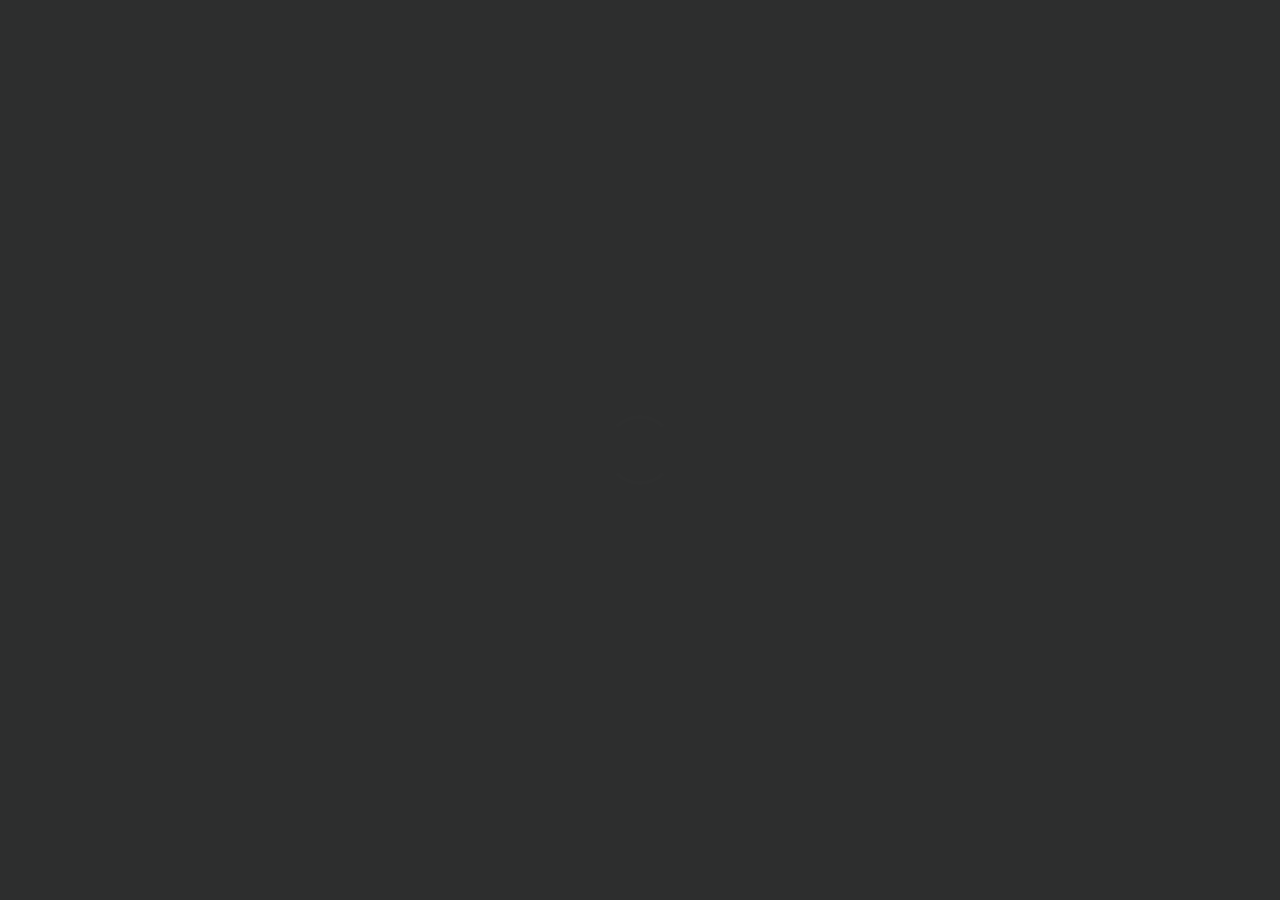
==== index.html @ d52b3b08 "ok" ====
<!doctype html>
<html lang="en">

<head>
    <title>Dirga Brajamusti</title>
    <meta name="description" content="">
    <meta charset="utf-8">
    <meta name="viewport" content="width=device-width, initial-scale=1, shrink-to-fit=no">
    <meta http-equiv="x-ua-compatible" content="ie=edge">
    <!-- Google Font: Exo 2-->
    <link href="https://fonts.googleapis.com/css?family=Exo+2:100,100i,300,300i,400,400i,600,600i,700,700i,900,900i"
        rel=stylesheet>
    <!-- FontAwesome -->
    <link rel="stylesheet" href="assets/plugins/font-awesome/css/font-awesome.min.css">
    <!-- Nivo Lightbox-->
    <link rel="stylesheet" href="assets/plugins/nivo-lightbox/nivo-lightbox.css" />
    <link rel="stylesheet" href="assets/plugins/nivo-lightbox/themes/default/default.css" />
    <!-- Main CSS -->
    <link rel="stylesheet" href="assets/css/main.css">
    <!-- Themes -->
    <!--<link rel="stylesheet" href="assets/css/themes.light.css">-->
    <link rel="stylesheet" href="assets/css/themes.dark.css">
    <!-- Custom CSS -->
    <!--<link rel="stylesheet" href="assets/css/custom.css">-->
    <!-- jQuery -->
    <script src="assets/js/jquery.min.js"></script>
    <!-- dense.js (Retina plugin) -->
    <script src="assets/js/dense.js"></script>
    <!-- Nivo Lightbox -->
    <script src="assets/plugins/nivo-lightbox/nivo-lightbox.min.js"></script>
    <!-- ScrollReveal -->
    <script src="assets/js/scrollreveal.min.js"></script>
    <!-- Main JS -->
    <script src="assets/js/main.js"></script>
</head>

<body>
    <div class="c-preloader  js-preloader">
        <div class="c-preloader__spinner  t-preloader__spinner"></div>
    </div>
    <div class="c-main-container  js-main-container">
        <!-- ################################ -->
        <!-- ############ HEADER ############ -->
        <!-- ################################ -->
        <section class="o-section o-section--header  t-section  t-section--header">
            <div class="c-header">
                <div class="o-section__header-bg  t-section__header"></div>
                <div class="o-section__content-bg  t-section__content"></div>
                <div class="o-container">
                    <div class="o-section__container">
                        <header class="o-section__header  c-header__header  t-section__header">
                            <div class="c-header__inner-header">
                                <div class="c-header__avatar">
                                    <div class="a-header  c-avatar">
                                        <img class="c-avatar__img" src="assets/images/header/avatar.jpg" alt="">
                                    </div><!-- /c-avatar -->
                                </div><!-- /c-header-avatar -->
                            </div><!-- /c-header__inner-header -->
                        </header><!-- /o-section__header -->
                        <div class="o-section__content  c-header__content  t-section__content">
                            <div class="c-header__inner-content">
                                <div class="c-header__top">
                                    <div class="c-header__brand">
                                        <div class="c-brand">
                                            <h1 class="c-brand__title  t-title">
                                                <span class="c-brand__sizer">
                                                    <span class="a-header  c-brand__first-word  t-title__first-word">
                                                        Dirga Brajamusti
                                                    </span>
                                                    <!-- <span class="a-header  c-brand__second-word  t-title__second-word">
                                                            Rambowski
                                                        </span>
                                                        -->
                                                </span>
                                            </h1>
                                            <h2 class="a-header  c-brand__sub-title  t-sub-title">
                                                <span class="c-brand__sizer">
                                                    Sofware Developer
                                                </span>
                                            </h2>
                                        </div><!-- /c-brand -->
                                    </div><!-- /c-header__brand -->
                                    <ul class="c-header__social-buttons  c-social-buttons">
                                        <li class="a-header">
                                            <a href=https://instagram.com/dirga_brajamusti
                                                class="c-social-button t-social-button">
                                                <i class="fa fa-lg fa-instagram"></i>
                                            </a>
                                        </li>
                                        <li class="a-header">
                                            <a href=https://www.youtube.com/c/DirgaBrajamusti
                                                class="c-social-button t-social-button">
                                                <i class="fa fa-lg fa-youtube"></i>
                                            </a>
                                        </li>
                                        <li class="a-header">
                                            <a href=https://www.twitch.tv/frostedsakura
                                                class="c-social-button t-social-button">
                                                <i class="fa fa-lg fa-twitch"></i>
                                            </a>
                                        </li>
                                        <li class="a-header">
                                            <a href=https://github.com/DirgaBrajamusti
                                                class="c-social-button t-social-button">
                                                <i class="fa fa-lg fa-github"></i>
                                            </a>
                                        </li>
                                        <li class=a-header>
                                            <a href=https://gitlab.com/DirgaBrajamusti
                                                class="c-social-button t-social-button">
                                                <i class="fa fa-lg fa-gitlab"></i>
                                            </a>
                                        </li>
                                        <li class=a-header>
                                            <a href=https://www.linkedin.com/in/dirga-brajamusti
                                                class="c-social-button t-social-button">
                                                <i class="fa fa-lg fa-linkedin"></i>
                                            </a>
                                        </li>
                                        <li class=a-header>
                                            <a href=http://steamcommunity.com/id/FrostedSakura/
                                                class="c-social-button t-social-button">
                                                <i class="fa fa-lg fa-steam"></i>
                                            </a>
                                        </li>
                                    </ul><!-- /c-header__social-buttons -->
                                </div><!-- /c-header__top -->
                                <div class="c-header__contact">
                                    <hr class="a-header  c-header__contact-divider" />
                                    <div class="o-grid">
                                        <div class="o-grid__col-md-3  o-grid__col-sm-6">
                                            <div class="a-header  o-content">
                                                <div class="o-content__body">
                                                    <h4>Location</h4>
                                                    <address>
                                                        Bandung, Indonesia
                                                    </address>
                                                </div>
                                            </div><!-- /o-content -->
                                        </div><!-- /o-grid__col -->
                                        <div class="o-grid__col-md-3  o-grid__col-sm-6">
                                            <div class="a-header  o-content">
                                                <div class="o-content__body">
                                                    <a href="mailto:dirga@dirgabrajamusti.my.id" class=t-link-container>
                                                        <h4>Email</h4>
                                                        <p>
                                                            <span class=t-link-container__item--blended>
                                                                dirga@dirgabrajamusti.my.id
                                                            </span>
                                                        </p>
                                                    </a>
                                                </div>
                                            </div><!-- /o-content -->
                                        </div><!-- /o-grid__col -->
                                        <div class="o-grid__col-md-3  o-grid__col-sm-6">
                                            <div class="a-header  o-content">
                                                <div class="o-content__body">
                                                    <a href="https://blog.dirgabrajamusti.my.id" class="t-link-container">
                                                        <h4>Blog</h4>
                                                        <p>
                                                            <span class="t-link-container__item--blended">
                                                                blog.dirgabrajamusti.my.id
                                                            </span>
                                                        </p>
                                                    </a><!-- /o-link-container -->
                                                </div>
                                            </div><!-- /o-content -->
                                        </div><!-- /o-grid__col -->
                                        <div class="o-grid__col-md-3  o-grid__col-sm-6">
                                            <div class="a-header  o-content">
                                                <div class="o-content__body">
                                                    <a href="https://api.whatsapp.com/send?phone=6281241668963"
                                                        target="_blank" class="t-link-container">
                                                        <h4>Phone</h4>
                                                        <p>
                                                            <span class="t-link-container__item--blended">
                                                                +62 812-4166-8963
                                                            </span>
                                                        </p>
                                                    </a><!-- /o-link-container -->
                                                </div>
                                            </div><!-- /o-content -->
                                        </div><!-- /o-grid__col -->
                                    </div><!-- /o-grid -->
                                </div><!-- /c-header__contact -->
                            </div><!-- /c-header__inner-content -->
                        </div><!-- /o-section__content -->
                    </div><!-- /o-section__container -->
                </div><!-- /o-container -->
            </div><!-- /c-header -->
        </section><!-- /o-section -->

        <!-- ################################ -->
        <!-- ########## EXPERIENCE ########## -->
        <!-- ################################ -->

        <section class="o-section  t-section  ">

            <div class="o-section__header-bg  t-section__header"></div>
            <div class="o-section__content-bg  t-section__content"></div>

            <div class="o-container">
                <div class="o-section__container">

                    <header class="o-section__header  t-section__header">
                        <div class="o-content">
                            <h2 class="o-section__heading">
                                Experience
                            </h2>
                            <div class="o-content__body  o-section__description">
                                Yes. I&#39;ve been around.
                            </div>
                        </div>
                    </header><!-- /o-section__header -->

                    <div class="o-section__content  t-section__content  u-pb-0">

                        <div class="a-experience-timeline  c-timeline  t-border-color">

                            <div class="c-timeline__item">
                                <div class="c-timeline__point  t-timeline__point  t-primary-bg"></div>
                                <div class="o-content">
                                    <div class="o-grid">
                                        <div class="o-grid__col-md-5">
                                            <div class="c-work__timeframe">
                                                Februari 2021 &ndash; Agustus 2021
                                            </div>
                                            <h3 class="c-work__heading">
                                                DDB Telkom
                                            </h3>
                                            <h4 class="c-work__title">
                                                Backend Developer (FHCI Internship)
                                            </h4>
                                            <div class="c-work__location">
                                                Jakarta, Indonesia
                                            </div>
                                        </div>
                                        <div class="o-grid__col-md-7">
                                            <p>

                                            </p>
                                        </div>
                                    </div><!-- /o-grid -->
                                </div><!-- /o-content -->
                            </div><!-- /c-timeline__item -->

                            <div class="c-timeline__item">
                                <div class="c-timeline__point  t-timeline__point  t-primary-bg"></div>
                                <div class="o-content">
                                    <div class="o-grid">
                                        <div class="o-grid__col-md-5">
                                            <div class="c-work__timeframe">
                                                August 2020 &ndash; January 2021
                                            </div>
                                            <h3 class="c-work__heading">
                                                Badan Perencanaan Pembangunan Daerah Provinsi Jawa Barat
                                            </h3>
                                            <h4 class="c-work__title">
                                                Intern
                                            </h4>
                                            <div class="c-work__location">
                                                Dago, Bandung, Jawa Barat
                                            </div>
                                        </div>
                                        <div class="o-grid__col-md-7">
                                            <p>

                                            </p>
                                        </div>
                                    </div><!-- /o-grid -->
                                </div><!-- /o-content -->
                            </div><!-- /c-timeline__item -->

                        </div><!-- /c-timeline -->

                    </div><!-- /o-section__content -->

                </div><!-- /o-section__container -->
            </div><!-- /o-container -->

        </section><!-- /o-section -->


        <!-- ################################ -->
        <!-- ########### EDUCATION ########## -->
        <!-- ################################ -->

        <section class="o-section  t-section  ">

            <div class="o-section__header-bg  t-section__header"></div>
            <div class="o-section__content-bg  t-section__content"></div>

            <div class="o-container">
                <div class="o-section__container">

                    <header class="o-section__header  t-section__header">
                        <div class="o-content">
                            <h2 class="o-section__heading">
                                Education
                            </h2>
                            <div class="o-content__body  o-section__description">
                                Lazy isn&#39;t in my vocabulary.
                            </div>
                        </div>
                    </header><!-- /o-section__header -->

                    <div class="o-section__content  t-section__content  u-pt-0">

                        <div class="o-content">
                            <div class="a-education-timeline  c-timeline  t-border-color  o-section__full-top-space">
                                <div class="c-timeline__end  t-border-color"></div>

                                <div class="c-timeline__item">
                                    <div class="c-timeline__point  t-timeline__point  t-primary-bg"></div>
                                    <div class="o-content">
                                        <div class="o-grid">
                                            <div class="o-grid__col-md-5">
                                                <div class="c-work__timeframe">
                                                    2017 &ndash; 2021
                                                </div>
                                                <h3 class="c-work__heading">
                                                    Politeknik Pos Indonesia
                                                </h3>
                                                <h4 class="c-work__title">
                                                    D4 Teknik Informatika
                                                </h4>
                                                <div class="c-work__location">
                                                    Bandung, Jawa Barat
                                                </div>
                                            </div>
                                            <div class="o-grid__col-md-7">
                                                <p>

                                                </p>
                                            </div>
                                        </div><!-- /o-grid -->
                                    </div><!-- /o-content -->
                                </div><!-- /c-timeline__item -->

                                <div class="c-timeline__item">
                                    <div class="c-timeline__point  t-timeline__point  t-primary-bg"></div>
                                    <div class="o-content">
                                        <div class="o-grid">
                                            <div class="o-grid__col-md-5">
                                                <div class="c-work__timeframe">
                                                    2014 &ndash; 2017
                                                </div>
                                                <h3 class="c-work__heading">
                                                    SMAN 3 Cimahi
                                                </h3>
                                                <h4 class="c-work__title">
                                                    Mathematics and Science
                                                </h4>
                                                <div class="c-work__location">
                                                    Cimahi, Jawa Barat
                                                </div>
                                            </div>
                                            <div class="o-grid__col-md-7">
                                                <p>

                                                </p>
                                            </div>
                                        </div><!-- /o-grid -->
                                    </div><!-- /o-content -->
                                </div><!-- /c-timeline__item -->

                            </div><!-- /c-timeline -->
                        </div><!-- /o-content -->

                    </div><!-- /o-section__content -->

                </div><!-- /o-section__container -->
            </div><!-- /o-container -->

        </section><!-- /o-section -->

    </div><!-- /c-main-container -->
</body>

</html>
---- assets/plugins/nivo-lightbox/themes/default/default.css ----
/*
 * Nivo Lightbox Default Theme v1.0
 * http://dev7studios.com/nivo-lightbox
 *
 * Copyright 2013, Dev7studios
 * Free to use and abuse under the MIT license.
 * http://www.opensource.org/licenses/mit-license.php
 */
 
.nivo-lightbox-theme-default.nivo-lightbox-overlay { 
	background: #666;
	background: rgba(0,0,0,0.6); 
}
.nivo-lightbox-theme-default .nivo-lightbox-content.nivo-lightbox-loading { background: url(img/loading.gif) no-repeat 50% 50%; }

.nivo-lightbox-theme-default .nivo-lightbox-nav {
	top: 10%;
	width: 8%;
	height: 80%;
	text-indent: -9999px;
	background-repeat: no-repeat;
	background-position: 50% 50%;
	opacity: 0.5;
}
.nivo-lightbox-theme-default .nivo-lightbox-nav:hover { 
	opacity: 1; 
	background-color: rgba(0,0,0,0.5);
}
.nivo-lightbox-theme-default .nivo-lightbox-prev { 
	background-image: url(img/prev.png); 
	border-radius: 0 3px 3px 0;
}
.nivo-lightbox-theme-default .nivo-lightbox-next { 
	background-image: url(img/next.png); 
	border-radius: 3px 0 0 3px;
}

.nivo-lightbox-theme-default .nivo-lightbox-close {
	display: block;
	background: url(img/close.png) no-repeat 5px 5px;
	width: 16px;
	height: 16px;
	text-indent: -9999px;
	padding: 5px;
	opacity: 0.5;
}
.nivo-lightbox-theme-default .nivo-lightbox-close:hover { opacity: 1; }

.nivo-lightbox-theme-default .nivo-lightbox-title-wrap { bottom: -7%; }
.nivo-lightbox-theme-default .nivo-lightbox-title {
	font: 14px/20px 'Helvetica Neue', Helvetica, Arial, sans-serif;
	font-style: normal;
	font-weight: normal;
	background: #000;
	color: #fff;
	padding: 7px 15px;
	border-radius: 30px;
}

.nivo-lightbox-theme-default .nivo-lightbox-image img {
	background: #fff;
	-webkit-box-shadow: 0px 1px 1px rgba(0,0,0,0.4);
	   -moz-box-shadow: 0px 1px 1px rgba(0,0,0,0.4);
	        box-shadow: 0px 1px 1px rgba(0,0,0,0.4);
}
.nivo-lightbox-theme-default .nivo-lightbox-ajax,
.nivo-lightbox-theme-default .nivo-lightbox-inline {
	background: #fff;
	padding: 40px;
	-webkit-box-shadow: 0px 1px 1px rgba(0,0,0,0.4);
	   -moz-box-shadow: 0px 1px 1px rgba(0,0,0,0.4);
	        box-shadow: 0px 1px 1px rgba(0,0,0,0.4);
}

@media (-webkit-min-device-pixel-ratio: 1.3),
       (-o-min-device-pixel-ratio: 2.6/2),
       (min--moz-device-pixel-ratio: 1.3),
       (min-device-pixel-ratio: 1.3),
       (min-resolution: 1.3dppx) {

	.nivo-lightbox-theme-default .nivo-lightbox-content.nivo-lightbox-loading { 
		background-image: url(img/loading_2x.gif); 
		background-size: 32px 32px;
	}
	.nivo-lightbox-theme-default .nivo-lightbox-prev { 
		background-image: url(img/prev_2x.png); 
		background-size: 48px 48px;
	}
	.nivo-lightbox-theme-default .nivo-lightbox-next { 
		background-image: url(img/next_2x.png); 
		background-size: 48px 48px;
	}
	.nivo-lightbox-theme-default .nivo-lightbox-close { 
		background-image: url(img/close_2x.png); 
		background-size: 16px 16px;
	}
	
}
---- assets/css/main.css ----
@charset "UTF-8";
/*! normalize.css v3.0.3 | MIT License | github.com/necolas/normalize.css */
/**
 * 1. Set default font family to sans-serif.
 * 2. Prevent iOS and IE text size adjust after device orientation change,
 *    without disabling user zoom.
 */
html {
  font-family: sans-serif;
  /* 1 */
  -ms-text-size-adjust: 100%;
  /* 2 */
  -webkit-text-size-adjust: 100%;
  /* 2 */
}

/**
 * Remove default margin.
 */
body {
  margin: 0;
}

/* HTML5 display definitions
   ========================================================================== */
/**
 * Correct `block` display not defined for any HTML5 element in IE 8/9.
 * Correct `block` display not defined for `details` or `summary` in IE 10/11
 * and Firefox.
 * Correct `block` display not defined for `main` in IE 11.
 */
article,
aside,
details,
figcaption,
figure,
footer,
header,
main,
menu,
nav,
section,
summary {
  display: block;
}

/**
 * 1. Correct `inline-block` display not defined in IE 8/9.
 * 2. Normalize vertical alignment of `progress` in Chrome, Firefox, and Opera.
 */
audio,
canvas,
progress,
video {
  display: inline-block;
  /* 1 */
  vertical-align: baseline;
  /* 2 */
}

/**
 * Prevent modern browsers from displaying `audio` without controls.
 * Remove excess height in iOS 5 devices.
 */
audio:not([controls]) {
  display: none;
  height: 0;
}

/**
 * Address `[hidden]` styling not present in IE 8/9/10.
 * Hide the `template` element in IE 8/9/10/11, Safari, and Firefox < 22.
 */
[hidden],
template {
  display: none;
}

/* Links
   ========================================================================== */
/**
 * Remove the gray background color from active links in IE 10.
 */
a {
  background-color: transparent;
}

/**
 * Improve readability of focused elements when they are also in an
 * active/hover state.
 */
a:active,
a:hover {
  outline: 0;
}

/* Text-level semantics
   ========================================================================== */
/**
 * Address styling not present in IE 8/9/10/11, Safari, and Chrome.
 */
abbr[title] {
  border-bottom: 1px dotted;
}

/**
 * Address style set to `bolder` in Firefox 4+, Safari, and Chrome.
 */
b,
strong {
  font-weight: bold;
}

/**
 * Address styling not present in Safari and Chrome.
 */
dfn {
  font-style: italic;
}

/**
 * Address variable `h1` font-size and margin within `section` and `article`
 * contexts in Firefox 4+, Safari, and Chrome.
 */
h1 {
  font-size: 2em;
  margin: 0.67em 0;
}

/**
 * Address styling not present in IE 8/9.
 */
mark {
  background: #ff0;
  color: #000;
}

/**
 * Address inconsistent and variable font size in all browsers.
 */
small {
  font-size: 80%;
}

/**
 * Prevent `sub` and `sup` affecting `line-height` in all browsers.
 */
sub,
sup {
  font-size: 75%;
  line-height: 0;
  position: relative;
  vertical-align: baseline;
}

sup {
  top: -0.5em;
}

sub {
  bottom: -0.25em;
}

/* Embedded content
   ========================================================================== */
/**
 * Remove border when inside `a` element in IE 8/9/10.
 */
img {
  border: 0;
}

/**
 * Correct overflow not hidden in IE 9/10/11.
 */
svg:not(:root) {
  overflow: hidden;
}

/* Grouping content
   ========================================================================== */
/**
 * Address margin not present in IE 8/9 and Safari.
 */
figure {
  margin: 1em 40px;
}

/**
 * Address differences between Firefox and other browsers.
 */
hr {
  box-sizing: content-box;
  height: 0;
}

/**
 * Contain overflow in all browsers.
 */
pre {
  overflow: auto;
}

/**
 * Address odd `em`-unit font size rendering in all browsers.
 */
code,
kbd,
pre,
samp {
  font-family: monospace, monospace;
  font-size: 1em;
}

/* Forms
   ========================================================================== */
/**
 * Known limitation: by default, Chrome and Safari on OS X allow very limited
 * styling of `select`, unless a `border` property is set.
 */
/**
 * 1. Correct color not being inherited.
 *    Known issue: affects color of disabled elements.
 * 2. Correct font properties not being inherited.
 * 3. Address margins set differently in Firefox 4+, Safari, and Chrome.
 */
button,
input,
optgroup,
select,
textarea {
  color: inherit;
  /* 1 */
  font: inherit;
  /* 2 */
  margin: 0;
  /* 3 */
}

/**
 * Address `overflow` set to `hidden` in IE 8/9/10/11.
 */
button {
  overflow: visible;
}

/**
 * Address inconsistent `text-transform` inheritance for `button` and `select`.
 * All other form control elements do not inherit `text-transform` values.
 * Correct `button` style inheritance in Firefox, IE 8/9/10/11, and Opera.
 * Correct `select` style inheritance in Firefox.
 */
button,
select {
  text-transform: none;
}

/**
 * 1. Avoid the WebKit bug in Android 4.0.* where (2) destroys native `audio`
 *    and `video` controls.
 * 2. Correct inability to style clickable `input` types in iOS.
 * 3. Improve usability and consistency of cursor style between image-type
 *    `input` and others.
 */
button,
html input[type="button"],
input[type="reset"],
input[type="submit"] {
  -webkit-appearance: button;
  /* 2 */
  cursor: pointer;
  /* 3 */
}

/**
 * Re-set default cursor for disabled elements.
 */
button[disabled],
html input[disabled] {
  cursor: default;
}

/**
 * Remove inner padding and border in Firefox 4+.
 */
button::-moz-focus-inner,
input::-moz-focus-inner {
  border: 0;
  padding: 0;
}

/**
 * Address Firefox 4+ setting `line-height` on `input` using `!important` in
 * the UA stylesheet.
 */
input {
  line-height: normal;
}

/**
 * It's recommended that you don't attempt to style these elements.
 * Firefox's implementation doesn't respect box-sizing, padding, or width.
 *
 * 1. Address box sizing set to `content-box` in IE 8/9/10.
 * 2. Remove excess padding in IE 8/9/10.
 */
input[type="checkbox"],
input[type="radio"] {
  box-sizing: border-box;
  /* 1 */
  padding: 0;
  /* 2 */
}

/**
 * Fix the cursor style for Chrome's increment/decrement buttons. For certain
 * `font-size` values of the `input`, it causes the cursor style of the
 * decrement button to change from `default` to `text`.
 */
input[type="number"]::-webkit-inner-spin-button,
input[type="number"]::-webkit-outer-spin-button {
  height: auto;
}

/**
 * 1. Address `appearance` set to `searchfield` in Safari and Chrome.
 * 2. Address `box-sizing` set to `border-box` in Safari and Chrome.
 */
input[type="search"] {
  -webkit-appearance: textfield;
  /* 1 */
  box-sizing: content-box;
  /* 2 */
}

/**
 * Remove inner padding and search cancel button in Safari and Chrome on OS X.
 * Safari (but not Chrome) clips the cancel button when the search input has
 * padding (and `textfield` appearance).
 */
input[type="search"]::-webkit-search-cancel-button,
input[type="search"]::-webkit-search-decoration {
  -webkit-appearance: none;
}

/**
 * Define consistent border, margin, and padding.
 */
fieldset {
  border: 1px solid #c0c0c0;
  margin: 0 2px;
  padding: 0.35em 0.625em 0.75em;
}

/**
 * 1. Correct `color` not being inherited in IE 8/9/10/11.
 * 2. Remove padding so people aren't caught out if they zero out fieldsets.
 */
legend {
  border: 0;
  /* 1 */
  padding: 0;
  /* 2 */
}

/**
 * Remove default vertical scrollbar in IE 8/9/10/11.
 */
textarea {
  overflow: auto;
}

/**
 * Don't inherit the `font-weight` (applied by a rule above).
 * NOTE: the default cannot safely be changed in Chrome and Safari on OS X.
 */
optgroup {
  font-weight: bold;
}

/* Tables
   ========================================================================== */
/**
 * Remove most spacing between table cells.
 */
table {
  border-collapse: collapse;
  border-spacing: 0;
}

td,
th {
  padding: 0;
}

body,
h1, h2, h3, h4, h5, h6,
p,
blockquote,
pre,
dl, dd,
ol, ul,
form, fieldset, legend,
figure,
table, th, td, caption,
hr {
  margin: 0;
  padding: 0;
}

abbr[title],
dfn[title] {
  cursor: help;
}

address {
  font-style: italic;
}

ol ol,
ul ul,
ol ul,
ul ol {
  margin-bottom: 0;
}

img {
  font-style: italic;
  vertical-align: middle;
}

label {
  display: inline-block;
}

input,
button,
select,
textarea {
  line-height: inherit;
  border-radius: 0;
}

textarea {
  resize: vertical;
}

fieldset {
  min-width: 0;
  border: 0;
}

legend {
  display: block;
  width: 100%;
  line-height: inherit;
}

input[type="search"] {
  box-sizing: inherit;
  -webkit-appearance: none;
}

html {
  box-sizing: border-box;
}

*,
*::before,
*::after {
  box-sizing: inherit;
}

h1, h2, h3, h4, h5, h6,
p,
ul, ol,
dl,
blockquote,
address,
hr,
table,
fieldset,
figure,
pre,
.c-progress-bar {
  margin-bottom: 0.55rem;
}

html {
  font-size: 14px;
  min-height: 100%;
  -webkit-text-size-adjust: 100%;
  -ms-text-size-adjust: 100%;
  -moz-osx-font-smoothing: grayscale;
  -webkit-font-smoothing: antialiased;
}

body {
  font-size: 1rem;
  font-family: 'Exo 2', sans-serif;
  font-style:italic;
  line-height: 1.75;
  color: #333;
  background: #fff;
}

html,
body {
  height: 100%;
}

body {
  font-weight: 400;
  -webkit-font-smoothing: subpixel-antialiased;
}

h1,
h2,
h3, .c-number,
h4,
h5,
h6 {
  font-family: 'Exo 2', sans-serif;
  font-style:italic;
  font-weight: 600;
}

h1 small,
h2 small,
h3 small, .c-number small,
h4 small,
h5 small,
h6 small {
  font-weight: 400;
  font-size: .7em;
}

h2,
h3, .c-number {
  font-size: 1.2rem;
  line-height: 1.45;
  text-transform: uppercase;
}

a {
  text-decoration: none;
}

hr {
  height: 2px;
  color: #ccc;
  background: #ccc;
  font-size: 0;
  border: 0;
}

ul,
ol,
dd {
  margin-left: 3.5rem;
  padding: 0;
}

[dir=rtl] ul, [dir=rtl]
ol, [dir=rtl]
dd {
  margin-right: 3.5rem;
}

img {
  max-width: 100%;
}

img[width],
img[height] {
  max-width: none;
}

.o-list-bare,
.c-social-buttons,
.c-clients {
  margin-left: 0;
  padding: 0;
  list-style: none;
}

[dir=rtl] .o-list-bare,
[dir=rtl] .c-social-buttons,
[dir=rtl] .c-clients {
  margin-right: 0;
}

.o-list-inline {
  margin-left: 0;
  padding: 0;
  list-style: none;
}

.o-list-inline > li {
  display: inline-block;
}

[dir=rtl] .o-list-inline {
  margin-right: 0;
}

.o-media {
  display: -webkit-flex;
  display: -ms-flexbox;
  display: flex;
  -webkit-align-items: flex-start;
      -ms-flex-align: start;
          align-items: flex-start;
}

.o-media__figure {
  margin-right: 1rem;
}

.o-media__body {
  -webkit-flex: 1;
      -ms-flex: 1;
          flex: 1;
}

.o-media__body,
.o-media__body :last-child {
  margin-bottom: 0;
}

.o-media--reverse > .o-media__figure {
  -webkit-order: 1;
      -ms-flex-order: 1;
          order: 1;
  margin-left: 1rem;
  margin-right: 0;
}

.o-media--flush > .o-media__figure {
  margin-left: 0;
  margin-right: 0;
}

.o-media--block > .o-media__figure {
  margin-left: 0;
  margin-right: 0;
  width: 2.8rem;
}

.o-container {
  max-width: 1276px;
  margin: 0 auto;
}

.o-content {
  padding-bottom: 1.75rem;
}

.o-content__body,
.o-content__body :last-child {
  margin-bottom: 0;
}

@media (min-width: 760px) {
  .o-content {
    padding-bottom: 1.75rem;
  }
}

@media (min-width: 1200px) {
  .o-content {
    padding-bottom: 2.7125rem;
  }
}

.o-grid {
  display: -webkit-flex;
  display: -ms-flexbox;
  display: flex;
  -webkit-flex-flow: row wrap;
      -ms-flex-flow: row wrap;
          flex-flow: row wrap;
  margin-right: -3.5rem;
  position: relative;
}

.o-grid--gallery {
  margin-right: -1.75rem;
  margin-bottom: -1.75rem;
}

.o-grid--gallery [class*="o-grid__col"] {
  padding-right: 1.75rem;
  margin-bottom: 1.75rem;
}

[class*="o-grid__col"] {
  width: 100%;
  padding-right: 3.5rem;
  margin-bottom: 0;
}

.o-grid__col-xs-1 {
  -webkit-flex: 0 0 auto;
      -ms-flex: 0 0 auto;
          flex: 0 0 auto;
  width: calc(99.999999% * 0.08333);
}

.o-grid__col-xs-1:nth-child(1n){
  margin-right: 0;
}

.o-grid__col-xs-1:last-child{
  margin-right: 0;
}

.o-grid__col-xs-1:nth-child(0n){
  float: right;
}

.o-grid__col-xs-1:nth-child(0n){
  margin-right: 0;
}

.o-grid__col-xs-2 {
  -webkit-flex: 0 0 auto;
      -ms-flex: 0 0 auto;
          flex: 0 0 auto;
  width: calc(99.999999% * 0.16667);
}

.o-grid__col-xs-2:nth-child(1n){
  margin-right: 0;
}

.o-grid__col-xs-2:last-child{
  margin-right: 0;
}

.o-grid__col-xs-2:nth-child(0n){
  float: right;
}

.o-grid__col-xs-2:nth-child(0n){
  margin-right: 0;
}

.o-grid__col-xs-3 {
  -webkit-flex: 0 0 auto;
      -ms-flex: 0 0 auto;
          flex: 0 0 auto;
  width: calc(99.999999% * 0.25);
}

.o-grid__col-xs-3:nth-child(1n){
  margin-right: 0;
}

.o-grid__col-xs-3:last-child{
  margin-right: 0;
}

.o-grid__col-xs-3:nth-child(0n){
  float: right;
}

.o-grid__col-xs-3:nth-child(0n){
  margin-right: 0;
}

.o-grid__col-xs-4 {
  -webkit-flex: 0 0 auto;
      -ms-flex: 0 0 auto;
          flex: 0 0 auto;
  width: calc(99.999999% * 0.33333);
}

.o-grid__col-xs-4:nth-child(1n){
  margin-right: 0;
}

.o-grid__col-xs-4:last-child{
  margin-right: 0;
}

.o-grid__col-xs-4:nth-child(0n){
  float: right;
}

.o-grid__col-xs-4:nth-child(0n){
  margin-right: 0;
}

.o-grid__col-xs-5 {
  -webkit-flex: 0 0 auto;
      -ms-flex: 0 0 auto;
          flex: 0 0 auto;
  width: calc(99.999999% * 0.41667);
}

.o-grid__col-xs-5:nth-child(1n){
  margin-right: 0;
}

.o-grid__col-xs-5:last-child{
  margin-right: 0;
}

.o-grid__col-xs-5:nth-child(0n){
  float: right;
}

.o-grid__col-xs-5:nth-child(0n){
  margin-right: 0;
}

.o-grid__col-xs-6 {
  -webkit-flex: 0 0 auto;
      -ms-flex: 0 0 auto;
          flex: 0 0 auto;
  width: calc(99.999999% * 0.5);
}

.o-grid__col-xs-6:nth-child(1n){
  margin-right: 0;
}

.o-grid__col-xs-6:last-child{
  margin-right: 0;
}

.o-grid__col-xs-6:nth-child(0n){
  float: right;
}

.o-grid__col-xs-6:nth-child(0n){
  margin-right: 0;
}

.o-grid__col-xs-7 {
  -webkit-flex: 0 0 auto;
      -ms-flex: 0 0 auto;
          flex: 0 0 auto;
  width: calc(99.999999% * 0.58333);
}

.o-grid__col-xs-7:nth-child(1n){
  margin-right: 0;
}

.o-grid__col-xs-7:last-child{
  margin-right: 0;
}

.o-grid__col-xs-7:nth-child(0n){
  float: right;
}

.o-grid__col-xs-7:nth-child(0n){
  margin-right: 0;
}

.o-grid__col-xs-8 {
  -webkit-flex: 0 0 auto;
      -ms-flex: 0 0 auto;
          flex: 0 0 auto;
  width: calc(99.999999% * 0.66667);
}

.o-grid__col-xs-8:nth-child(1n){
  margin-right: 0;
}

.o-grid__col-xs-8:last-child{
  margin-right: 0;
}

.o-grid__col-xs-8:nth-child(0n){
  float: right;
}

.o-grid__col-xs-8:nth-child(0n){
  margin-right: 0;
}

.o-grid__col-xs-9 {
  -webkit-flex: 0 0 auto;
      -ms-flex: 0 0 auto;
          flex: 0 0 auto;
  width: calc(99.999999% * 0.75);
}

.o-grid__col-xs-9:nth-child(1n){
  margin-right: 0;
}

.o-grid__col-xs-9:last-child{
  margin-right: 0;
}

.o-grid__col-xs-9:nth-child(0n){
  float: right;
}

.o-grid__col-xs-9:nth-child(0n){
  margin-right: 0;
}

.o-grid__col-xs-10 {
  -webkit-flex: 0 0 auto;
      -ms-flex: 0 0 auto;
          flex: 0 0 auto;
  width: calc(99.999999% * 0.83333);
}

.o-grid__col-xs-10:nth-child(1n){
  margin-right: 0;
}

.o-grid__col-xs-10:last-child{
  margin-right: 0;
}

.o-grid__col-xs-10:nth-child(0n){
  float: right;
}

.o-grid__col-xs-10:nth-child(0n){
  margin-right: 0;
}

.o-grid__col-xs-11 {
  -webkit-flex: 0 0 auto;
      -ms-flex: 0 0 auto;
          flex: 0 0 auto;
  width: calc(99.999999% * 0.91667);
}

.o-grid__col-xs-11:nth-child(1n){
  margin-right: 0;
}

.o-grid__col-xs-11:last-child{
  margin-right: 0;
}

.o-grid__col-xs-11:nth-child(0n){
  float: right;
}

.o-grid__col-xs-11:nth-child(0n){
  margin-right: 0;
}

.o-grid__col-xs-12 {
  -webkit-flex: 0 0 auto;
      -ms-flex: 0 0 auto;
          flex: 0 0 auto;
  width: calc(99.999999% * 1);
}

.o-grid__col-xs-12:nth-child(1n){
  margin-right: 0;
}

.o-grid__col-xs-12:last-child{
  margin-right: 0;
}

.o-grid__col-xs-12:nth-child(0n){
  float: right;
}

.o-grid__col-xs-12:nth-child(0n){
  margin-right: 0;
}

@media (min-width: 600px) {
  .o-grid__col-sm-1 {
    -webkit-flex: 0 0 auto;
        -ms-flex: 0 0 auto;
            flex: 0 0 auto;
    width: calc(99.999999% * 0.08333);
  }
  .o-grid__col-sm-1:nth-child(1n){
    margin-right: 0;
  }
  .o-grid__col-sm-1:last-child{
    margin-right: 0;
  }
  .o-grid__col-sm-1:nth-child(0n){
    float: right;
  }
  .o-grid__col-sm-1:nth-child(0n){
    margin-right: 0;
  }
  .o-grid__col-sm-2 {
    -webkit-flex: 0 0 auto;
        -ms-flex: 0 0 auto;
            flex: 0 0 auto;
    width: calc(99.999999% * 0.16667);
  }
  .o-grid__col-sm-2:nth-child(1n){
    margin-right: 0;
  }
  .o-grid__col-sm-2:last-child{
    margin-right: 0;
  }
  .o-grid__col-sm-2:nth-child(0n){
    float: right;
  }
  .o-grid__col-sm-2:nth-child(0n){
    margin-right: 0;
  }
  .o-grid__col-sm-3 {
    -webkit-flex: 0 0 auto;
        -ms-flex: 0 0 auto;
            flex: 0 0 auto;
    width: calc(99.999999% * 0.25);
  }
  .o-grid__col-sm-3:nth-child(1n){
    margin-right: 0;
  }
  .o-grid__col-sm-3:last-child{
    margin-right: 0;
  }
  .o-grid__col-sm-3:nth-child(0n){
    float: right;
  }
  .o-grid__col-sm-3:nth-child(0n){
    margin-right: 0;
  }
  .o-grid__col-sm-4 {
    -webkit-flex: 0 0 auto;
        -ms-flex: 0 0 auto;
            flex: 0 0 auto;
    width: calc(99.999999% * 0.33333);
  }
  .o-grid__col-sm-4:nth-child(1n){
    margin-right: 0;
  }
  .o-grid__col-sm-4:last-child{
    margin-right: 0;
  }
  .o-grid__col-sm-4:nth-child(0n){
    float: right;
  }
  .o-grid__col-sm-4:nth-child(0n){
    margin-right: 0;
  }
  .o-grid__col-sm-5 {
    -webkit-flex: 0 0 auto;
        -ms-flex: 0 0 auto;
            flex: 0 0 auto;
    width: calc(99.999999% * 0.41667);
  }
  .o-grid__col-sm-5:nth-child(1n){
    margin-right: 0;
  }
  .o-grid__col-sm-5:last-child{
    margin-right: 0;
  }
  .o-grid__col-sm-5:nth-child(0n){
    float: right;
  }
  .o-grid__col-sm-5:nth-child(0n){
    margin-right: 0;
  }
  .o-grid__col-sm-6 {
    -webkit-flex: 0 0 auto;
        -ms-flex: 0 0 auto;
            flex: 0 0 auto;
    width: calc(99.999999% * 0.5);
  }
  .o-grid__col-sm-6:nth-child(1n){
    margin-right: 0;
  }
  .o-grid__col-sm-6:last-child{
    margin-right: 0;
  }
  .o-grid__col-sm-6:nth-child(0n){
    float: right;
  }
  .o-grid__col-sm-6:nth-child(0n){
    margin-right: 0;
  }
  .o-grid__col-sm-7 {
    -webkit-flex: 0 0 auto;
        -ms-flex: 0 0 auto;
            flex: 0 0 auto;
    width: calc(99.999999% * 0.58333);
  }
  .o-grid__col-sm-7:nth-child(1n){
    margin-right: 0;
  }
  .o-grid__col-sm-7:last-child{
    margin-right: 0;
  }
  .o-grid__col-sm-7:nth-child(0n){
    float: right;
  }
  .o-grid__col-sm-7:nth-child(0n){
    margin-right: 0;
  }
  .o-grid__col-sm-8 {
    -webkit-flex: 0 0 auto;
        -ms-flex: 0 0 auto;
            flex: 0 0 auto;
    width: calc(99.999999% * 0.66667);
  }
  .o-grid__col-sm-8:nth-child(1n){
    margin-right: 0;
  }
  .o-grid__col-sm-8:last-child{
    margin-right: 0;
  }
  .o-grid__col-sm-8:nth-child(0n){
    float: right;
  }
  .o-grid__col-sm-8:nth-child(0n){
    margin-right: 0;
  }
  .o-grid__col-sm-9 {
    -webkit-flex: 0 0 auto;
        -ms-flex: 0 0 auto;
            flex: 0 0 auto;
    width: calc(99.999999% * 0.75);
  }
  .o-grid__col-sm-9:nth-child(1n){
    margin-right: 0;
  }
  .o-grid__col-sm-9:last-child{
    margin-right: 0;
  }
  .o-grid__col-sm-9:nth-child(0n){
    float: right;
  }
  .o-grid__col-sm-9:nth-child(0n){
    margin-right: 0;
  }
  .o-grid__col-sm-10 {
    -webkit-flex: 0 0 auto;
        -ms-flex: 0 0 auto;
            flex: 0 0 auto;
    width: calc(99.999999% * 0.83333);
  }
  .o-grid__col-sm-10:nth-child(1n){
    margin-right: 0;
  }
  .o-grid__col-sm-10:last-child{
    margin-right: 0;
  }
  .o-grid__col-sm-10:nth-child(0n){
    float: right;
  }
  .o-grid__col-sm-10:nth-child(0n){
    margin-right: 0;
  }
  .o-grid__col-sm-11 {
    -webkit-flex: 0 0 auto;
        -ms-flex: 0 0 auto;
            flex: 0 0 auto;
    width: calc(99.999999% * 0.91667);
  }
  .o-grid__col-sm-11:nth-child(1n){
    margin-right: 0;
  }
  .o-grid__col-sm-11:last-child{
    margin-right: 0;
  }
  .o-grid__col-sm-11:nth-child(0n){
    float: right;
  }
  .o-grid__col-sm-11:nth-child(0n){
    margin-right: 0;
  }
  .o-grid__col-sm-12 {
    -webkit-flex: 0 0 auto;
        -ms-flex: 0 0 auto;
            flex: 0 0 auto;
    width: calc(99.999999% * 1);
  }
  .o-grid__col-sm-12:nth-child(1n){
    margin-right: 0;
  }
  .o-grid__col-sm-12:last-child{
    margin-right: 0;
  }
  .o-grid__col-sm-12:nth-child(0n){
    float: right;
  }
  .o-grid__col-sm-12:nth-child(0n){
    margin-right: 0;
  }
}

@media (min-width: 760px) {
  .o-grid__col-md-1 {
    -webkit-flex: 0 0 auto;
        -ms-flex: 0 0 auto;
            flex: 0 0 auto;
    width: calc(99.999999% * 0.08333);
  }
  .o-grid__col-md-1:nth-child(1n){
    margin-right: 0;
  }
  .o-grid__col-md-1:last-child{
    margin-right: 0;
  }
  .o-grid__col-md-1:nth-child(0n){
    float: right;
  }
  .o-grid__col-md-1:nth-child(0n){
    margin-right: 0;
  }
  .o-grid__col-md-2 {
    -webkit-flex: 0 0 auto;
        -ms-flex: 0 0 auto;
            flex: 0 0 auto;
    width: calc(99.999999% * 0.16667);
  }
  .o-grid__col-md-2:nth-child(1n){
    margin-right: 0;
  }
  .o-grid__col-md-2:last-child{
    margin-right: 0;
  }
  .o-grid__col-md-2:nth-child(0n){
    float: right;
  }
  .o-grid__col-md-2:nth-child(0n){
    margin-right: 0;
  }
  .o-grid__col-md-3 {
    -webkit-flex: 0 0 auto;
        -ms-flex: 0 0 auto;
            flex: 0 0 auto;
    width: calc(99.999999% * 0.25);
  }
  .o-grid__col-md-3:nth-child(1n){
    margin-right: 0;
  }
  .o-grid__col-md-3:last-child{
    margin-right: 0;
  }
  .o-grid__col-md-3:nth-child(0n){
    float: right;
  }
  .o-grid__col-md-3:nth-child(0n){
    margin-right: 0;
  }
  .o-grid__col-md-4 {
    -webkit-flex: 0 0 auto;
        -ms-flex: 0 0 auto;
            flex: 0 0 auto;
    width: calc(99.999999% * 0.33333);
  }
  .o-grid__col-md-4:nth-child(1n){
    margin-right: 0;
  }
  .o-grid__col-md-4:last-child{
    margin-right: 0;
  }
  .o-grid__col-md-4:nth-child(0n){
    float: right;
  }
  .o-grid__col-md-4:nth-child(0n){
    margin-right: 0;
  }
  .o-grid__col-md-5 {
    -webkit-flex: 0 0 auto;
        -ms-flex: 0 0 auto;
            flex: 0 0 auto;
    width: calc(99.999999% * 0.41667);
  }
  .o-grid__col-md-5:nth-child(1n){
    margin-right: 0;
  }
  .o-grid__col-md-5:last-child{
    margin-right: 0;
  }
  .o-grid__col-md-5:nth-child(0n){
    float: right;
  }
  .o-grid__col-md-5:nth-child(0n){
    margin-right: 0;
  }
  .o-grid__col-md-6 {
    -webkit-flex: 0 0 auto;
        -ms-flex: 0 0 auto;
            flex: 0 0 auto;
    width: calc(99.999999% * 0.5);
  }
  .o-grid__col-md-6:nth-child(1n){
    margin-right: 0;
  }
  .o-grid__col-md-6:last-child{
    margin-right: 0;
  }
  .o-grid__col-md-6:nth-child(0n){
    float: right;
  }
  .o-grid__col-md-6:nth-child(0n){
    margin-right: 0;
  }
  .o-grid__col-md-7 {
    -webkit-flex: 0 0 auto;
        -ms-flex: 0 0 auto;
            flex: 0 0 auto;
    width: calc(99.999999% * 0.58333);
  }
  .o-grid__col-md-7:nth-child(1n){
    margin-right: 0;
  }
  .o-grid__col-md-7:last-child{
    margin-right: 0;
  }
  .o-grid__col-md-7:nth-child(0n){
    float: right;
  }
  .o-grid__col-md-7:nth-child(0n){
    margin-right: 0;
  }
  .o-grid__col-md-8 {
    -webkit-flex: 0 0 auto;
        -ms-flex: 0 0 auto;
            flex: 0 0 auto;
    width: calc(99.999999% * 0.66667);
  }
  .o-grid__col-md-8:nth-child(1n){
    margin-right: 0;
  }
  .o-grid__col-md-8:last-child{
    margin-right: 0;
  }
  .o-grid__col-md-8:nth-child(0n){
    float: right;
  }
  .o-grid__col-md-8:nth-child(0n){
    margin-right: 0;
  }
  .o-grid__col-md-9 {
    -webkit-flex: 0 0 auto;
        -ms-flex: 0 0 auto;
            flex: 0 0 auto;
    width: calc(99.999999% * 0.75);
  }
  .o-grid__col-md-9:nth-child(1n){
    margin-right: 0;
  }
  .o-grid__col-md-9:last-child{
    margin-right: 0;
  }
  .o-grid__col-md-9:nth-child(0n){
    float: right;
  }
  .o-grid__col-md-9:nth-child(0n){
    margin-right: 0;
  }
  .o-grid__col-md-10 {
    -webkit-flex: 0 0 auto;
        -ms-flex: 0 0 auto;
            flex: 0 0 auto;
    width: calc(99.999999% * 0.83333);
  }
  .o-grid__col-md-10:nth-child(1n){
    margin-right: 0;
  }
  .o-grid__col-md-10:last-child{
    margin-right: 0;
  }
  .o-grid__col-md-10:nth-child(0n){
    float: right;
  }
  .o-grid__col-md-10:nth-child(0n){
    margin-right: 0;
  }
  .o-grid__col-md-11 {
    -webkit-flex: 0 0 auto;
        -ms-flex: 0 0 auto;
            flex: 0 0 auto;
    width: calc(99.999999% * 0.91667);
  }
  .o-grid__col-md-11:nth-child(1n){
    margin-right: 0;
  }
  .o-grid__col-md-11:last-child{
    margin-right: 0;
  }
  .o-grid__col-md-11:nth-child(0n){
    float: right;
  }
  .o-grid__col-md-11:nth-child(0n){
    margin-right: 0;
  }
  .o-grid__col-md-12 {
    -webkit-flex: 0 0 auto;
        -ms-flex: 0 0 auto;
            flex: 0 0 auto;
    width: calc(99.999999% * 1);
  }
  .o-grid__col-md-12:nth-child(1n){
    margin-right: 0;
  }
  .o-grid__col-md-12:last-child{
    margin-right: 0;
  }
  .o-grid__col-md-12:nth-child(0n){
    float: right;
  }
  .o-grid__col-md-12:nth-child(0n){
    margin-right: 0;
  }
}

@media (min-width: 1024px) {
  .o-grid__col-lg-1 {
    -webkit-flex: 0 0 auto;
        -ms-flex: 0 0 auto;
            flex: 0 0 auto;
    width: calc(99.999999% * 0.08333);
  }
  .o-grid__col-lg-1:nth-child(1n){
    margin-right: 0;
  }
  .o-grid__col-lg-1:last-child{
    margin-right: 0;
  }
  .o-grid__col-lg-1:nth-child(0n){
    float: right;
  }
  .o-grid__col-lg-1:nth-child(0n){
    margin-right: 0;
  }
  .o-grid__col-lg-2 {
    -webkit-flex: 0 0 auto;
        -ms-flex: 0 0 auto;
            flex: 0 0 auto;
    width: calc(99.999999% * 0.16667);
  }
  .o-grid__col-lg-2:nth-child(1n){
    margin-right: 0;
  }
  .o-grid__col-lg-2:last-child{
    margin-right: 0;
  }
  .o-grid__col-lg-2:nth-child(0n){
    float: right;
  }
  .o-grid__col-lg-2:nth-child(0n){
    margin-right: 0;
  }
  .o-grid__col-lg-3 {
    -webkit-flex: 0 0 auto;
        -ms-flex: 0 0 auto;
            flex: 0 0 auto;
    width: calc(99.999999% * 0.25);
  }
  .o-grid__col-lg-3:nth-child(1n){
    margin-right: 0;
  }
  .o-grid__col-lg-3:last-child{
    margin-right: 0;
  }
  .o-grid__col-lg-3:nth-child(0n){
    float: right;
  }
  .o-grid__col-lg-3:nth-child(0n){
    margin-right: 0;
  }
  .o-grid__col-lg-4 {
    -webkit-flex: 0 0 auto;
        -ms-flex: 0 0 auto;
            flex: 0 0 auto;
    width: calc(99.999999% * 0.33333);
  }
  .o-grid__col-lg-4:nth-child(1n){
    margin-right: 0;
  }
  .o-grid__col-lg-4:last-child{
    margin-right: 0;
  }
  .o-grid__col-lg-4:nth-child(0n){
    float: right;
  }
  .o-grid__col-lg-4:nth-child(0n){
    margin-right: 0;
  }
  .o-grid__col-lg-5 {
    -webkit-flex: 0 0 auto;
        -ms-flex: 0 0 auto;
            flex: 0 0 auto;
    width: calc(99.999999% * 0.41667);
  }
  .o-grid__col-lg-5:nth-child(1n){
    margin-right: 0;
  }
  .o-grid__col-lg-5:last-child{
    margin-right: 0;
  }
  .o-grid__col-lg-5:nth-child(0n){
    float: right;
  }
  .o-grid__col-lg-5:nth-child(0n){
    margin-right: 0;
  }
  .o-grid__col-lg-6 {
    -webkit-flex: 0 0 auto;
        -ms-flex: 0 0 auto;
            flex: 0 0 auto;
    width: calc(99.999999% * 0.5);
  }
  .o-grid__col-lg-6:nth-child(1n){
    margin-right: 0;
  }
  .o-grid__col-lg-6:last-child{
    margin-right: 0;
  }
  .o-grid__col-lg-6:nth-child(0n){
    float: right;
  }
  .o-grid__col-lg-6:nth-child(0n){
    margin-right: 0;
  }
  .o-grid__col-lg-7 {
    -webkit-flex: 0 0 auto;
        -ms-flex: 0 0 auto;
            flex: 0 0 auto;
    width: calc(99.999999% * 0.58333);
  }
  .o-grid__col-lg-7:nth-child(1n){
    margin-right: 0;
  }
  .o-grid__col-lg-7:last-child{
    margin-right: 0;
  }
  .o-grid__col-lg-7:nth-child(0n){
    float: right;
  }
  .o-grid__col-lg-7:nth-child(0n){
    margin-right: 0;
  }
  .o-grid__col-lg-8 {
    -webkit-flex: 0 0 auto;
        -ms-flex: 0 0 auto;
            flex: 0 0 auto;
    width: calc(99.999999% * 0.66667);
  }
  .o-grid__col-lg-8:nth-child(1n){
    margin-right: 0;
  }
  .o-grid__col-lg-8:last-child{
    margin-right: 0;
  }
  .o-grid__col-lg-8:nth-child(0n){
    float: right;
  }
  .o-grid__col-lg-8:nth-child(0n){
    margin-right: 0;
  }
  .o-grid__col-lg-9 {
    -webkit-flex: 0 0 auto;
        -ms-flex: 0 0 auto;
            flex: 0 0 auto;
    width: calc(99.999999% * 0.75);
  }
  .o-grid__col-lg-9:nth-child(1n){
    margin-right: 0;
  }
  .o-grid__col-lg-9:last-child{
    margin-right: 0;
  }
  .o-grid__col-lg-9:nth-child(0n){
    float: right;
  }
  .o-grid__col-lg-9:nth-child(0n){
    margin-right: 0;
  }
  .o-grid__col-lg-10 {
    -webkit-flex: 0 0 auto;
        -ms-flex: 0 0 auto;
            flex: 0 0 auto;
    width: calc(99.999999% * 0.83333);
  }
  .o-grid__col-lg-10:nth-child(1n){
    margin-right: 0;
  }
  .o-grid__col-lg-10:last-child{
    margin-right: 0;
  }
  .o-grid__col-lg-10:nth-child(0n){
    float: right;
  }
  .o-grid__col-lg-10:nth-child(0n){
    margin-right: 0;
  }
  .o-grid__col-lg-11 {
    -webkit-flex: 0 0 auto;
        -ms-flex: 0 0 auto;
            flex: 0 0 auto;
    width: calc(99.999999% * 0.91667);
  }
  .o-grid__col-lg-11:nth-child(1n){
    margin-right: 0;
  }
  .o-grid__col-lg-11:last-child{
    margin-right: 0;
  }
  .o-grid__col-lg-11:nth-child(0n){
    float: right;
  }
  .o-grid__col-lg-11:nth-child(0n){
    margin-right: 0;
  }
  .o-grid__col-lg-12 {
    -webkit-flex: 0 0 auto;
        -ms-flex: 0 0 auto;
            flex: 0 0 auto;
    width: calc(99.999999% * 1);
  }
  .o-grid__col-lg-12:nth-child(1n){
    margin-right: 0;
  }
  .o-grid__col-lg-12:last-child{
    margin-right: 0;
  }
  .o-grid__col-lg-12:nth-child(0n){
    float: right;
  }
  .o-grid__col-lg-12:nth-child(0n){
    margin-right: 0;
  }
}

@media (min-width: 1200px) {
  .o-grid__col-xl-1 {
    -webkit-flex: 0 0 auto;
        -ms-flex: 0 0 auto;
            flex: 0 0 auto;
    width: calc(99.999999% * 0.08333);
  }
  .o-grid__col-xl-1:nth-child(1n){
    margin-right: 0;
  }
  .o-grid__col-xl-1:last-child{
    margin-right: 0;
  }
  .o-grid__col-xl-1:nth-child(0n){
    float: right;
  }
  .o-grid__col-xl-1:nth-child(0n){
    margin-right: 0;
  }
  .o-grid__col-xl-2 {
    -webkit-flex: 0 0 auto;
        -ms-flex: 0 0 auto;
            flex: 0 0 auto;
    width: calc(99.999999% * 0.16667);
  }
  .o-grid__col-xl-2:nth-child(1n){
    margin-right: 0;
  }
  .o-grid__col-xl-2:last-child{
    margin-right: 0;
  }
  .o-grid__col-xl-2:nth-child(0n){
    float: right;
  }
  .o-grid__col-xl-2:nth-child(0n){
    margin-right: 0;
  }
  .o-grid__col-xl-3 {
    -webkit-flex: 0 0 auto;
        -ms-flex: 0 0 auto;
            flex: 0 0 auto;
    width: calc(99.999999% * 0.25);
  }
  .o-grid__col-xl-3:nth-child(1n){
    margin-right: 0;
  }
  .o-grid__col-xl-3:last-child{
    margin-right: 0;
  }
  .o-grid__col-xl-3:nth-child(0n){
    float: right;
  }
  .o-grid__col-xl-3:nth-child(0n){
    margin-right: 0;
  }
  .o-grid__col-xl-4 {
    -webkit-flex: 0 0 auto;
        -ms-flex: 0 0 auto;
            flex: 0 0 auto;
    width: calc(99.999999% * 0.33333);
  }
  .o-grid__col-xl-4:nth-child(1n){
    margin-right: 0;
  }
  .o-grid__col-xl-4:last-child{
    margin-right: 0;
  }
  .o-grid__col-xl-4:nth-child(0n){
    float: right;
  }
  .o-grid__col-xl-4:nth-child(0n){
    margin-right: 0;
  }
  .o-grid__col-xl-5 {
    -webkit-flex: 0 0 auto;
        -ms-flex: 0 0 auto;
            flex: 0 0 auto;
    width: calc(99.999999% * 0.41667);
  }
  .o-grid__col-xl-5:nth-child(1n){
    margin-right: 0;
  }
  .o-grid__col-xl-5:last-child{
    margin-right: 0;
  }
  .o-grid__col-xl-5:nth-child(0n){
    float: right;
  }
  .o-grid__col-xl-5:nth-child(0n){
    margin-right: 0;
  }
  .o-grid__col-xl-6 {
    -webkit-flex: 0 0 auto;
        -ms-flex: 0 0 auto;
            flex: 0 0 auto;
    width: calc(99.999999% * 0.5);
  }
  .o-grid__col-xl-6:nth-child(1n){
    margin-right: 0;
  }
  .o-grid__col-xl-6:last-child{
    margin-right: 0;
  }
  .o-grid__col-xl-6:nth-child(0n){
    float: right;
  }
  .o-grid__col-xl-6:nth-child(0n){
    margin-right: 0;
  }
  .o-grid__col-xl-7 {
    -webkit-flex: 0 0 auto;
        -ms-flex: 0 0 auto;
            flex: 0 0 auto;
    width: calc(99.999999% * 0.58333);
  }
  .o-grid__col-xl-7:nth-child(1n){
    margin-right: 0;
  }
  .o-grid__col-xl-7:last-child{
    margin-right: 0;
  }
  .o-grid__col-xl-7:nth-child(0n){
    float: right;
  }
  .o-grid__col-xl-7:nth-child(0n){
    margin-right: 0;
  }
  .o-grid__col-xl-8 {
    -webkit-flex: 0 0 auto;
        -ms-flex: 0 0 auto;
            flex: 0 0 auto;
    width: calc(99.999999% * 0.66667);
  }
  .o-grid__col-xl-8:nth-child(1n){
    margin-right: 0;
  }
  .o-grid__col-xl-8:last-child{
    margin-right: 0;
  }
  .o-grid__col-xl-8:nth-child(0n){
    float: right;
  }
  .o-grid__col-xl-8:nth-child(0n){
    margin-right: 0;
  }
  .o-grid__col-xl-9 {
    -webkit-flex: 0 0 auto;
        -ms-flex: 0 0 auto;
            flex: 0 0 auto;
    width: calc(99.999999% * 0.75);
  }
  .o-grid__col-xl-9:nth-child(1n){
    margin-right: 0;
  }
  .o-grid__col-xl-9:last-child{
    margin-right: 0;
  }
  .o-grid__col-xl-9:nth-child(0n){
    float: right;
  }
  .o-grid__col-xl-9:nth-child(0n){
    margin-right: 0;
  }
  .o-grid__col-xl-10 {
    -webkit-flex: 0 0 auto;
        -ms-flex: 0 0 auto;
            flex: 0 0 auto;
    width: calc(99.999999% * 0.83333);
  }
  .o-grid__col-xl-10:nth-child(1n){
    margin-right: 0;
  }
  .o-grid__col-xl-10:last-child{
    margin-right: 0;
  }
  .o-grid__col-xl-10:nth-child(0n){
    float: right;
  }
  .o-grid__col-xl-10:nth-child(0n){
    margin-right: 0;
  }
  .o-grid__col-xl-11 {
    -webkit-flex: 0 0 auto;
        -ms-flex: 0 0 auto;
            flex: 0 0 auto;
    width: calc(99.999999% * 0.91667);
  }
  .o-grid__col-xl-11:nth-child(1n){
    margin-right: 0;
  }
  .o-grid__col-xl-11:last-child{
    margin-right: 0;
  }
  .o-grid__col-xl-11:nth-child(0n){
    float: right;
  }
  .o-grid__col-xl-11:nth-child(0n){
    margin-right: 0;
  }
  .o-grid__col-xl-12 {
    -webkit-flex: 0 0 auto;
        -ms-flex: 0 0 auto;
            flex: 0 0 auto;
    width: calc(99.999999% * 1);
  }
  .o-grid__col-xl-12:nth-child(1n){
    margin-right: 0;
  }
  .o-grid__col-xl-12:last-child{
    margin-right: 0;
  }
  .o-grid__col-xl-12:nth-child(0n){
    float: right;
  }
  .o-grid__col-xl-12:nth-child(0n){
    margin-right: 0;
  }
}

.o-section__header-bg,
.o-section__content-bg {
  display: none;
}

.o-section__header {
  padding: 1.75rem 1.75rem 0rem;
}

.o-section__content {
  padding: 1.75rem 1.75rem 0rem;
}

.o-section__full-top-space {
  padding-top: 1.75rem;
}

.o-section__full-bottom-space {
  padding-bottom: 1.75rem;
}

@media (min-width: 760px) {
  .o-section__header {
    padding: 3.15rem 3.5rem 1.4rem;
  }
  .o-section--header .o-section__header {
    padding-bottom: 0;
  }
  .o-section__content {
    padding: 3.15rem 3.5rem 1.4rem;
  }
  .o-section__full-top-space {
    padding-top: 3.15rem;
  }
  .o-section__full-bottom-space {
    padding-bottom: 3.15rem;
  }
}

@media (min-width: 1024px) {
  .o-section {
    position: relative;
  }
  .o-section__container {
    z-index: 2;
    position: relative;
    display: -webkit-flex;
    display: -ms-flexbox;
    display: flex;
  }
  .o-section__header {
    width: 30%;
    text-align: right;
  }
  .o-section__content {
    width: 70%;
  }
  .o-section__header-bg,
  .o-section__content-bg {
    display: block;
    position: absolute;
    height: 100%;
    width: 50%;
    z-index: 1;
  }
  .o-section__content-bg {
    right: 0;
  }
}

@media (min-width: 1200px) {
  .o-section__header {
    padding: 4.375rem 5.25rem 1.6625rem;
  }
  .o-section__content {
    padding: 4.375rem 5.25rem 1.6625rem;
  }
  .o-section__full-top-space {
    padding-top: 4.375rem;
  }
  .o-section__full-bottom-space {
    padding-bottom: 4.375rem;
  }
}

.js-enabled .js-main-container {
  display: none;
}

.c-main-container {
  overflow-x: hidden;
}

.c-preloader {
  display: none;
  -webkit-justify-content: center;
      -ms-flex-pack: center;
          justify-content: center;
  -webkit-align-items: center;
      -ms-flex-align: center;
              -ms-grid-row-align: center;
          align-items: center;
  text-align: center;
  height: 100%;
}

.js-enabled .c-preloader {
  display: -webkit-flex;
  display: -ms-flexbox;
  display: flex;
}

.c-preloader__spinner {
  min-width: 70px;
  min-height: 70px;
}

.c-preloader__spinner:before {
  content: 'Loading…';
  position: absolute;
  top: 50%;
  left: 50%;
  width: 70px;
  height: 70px;
  margin-top: -35px;
  margin-left: -35px;
}

@keyframes c-preloader__spinner {
  to {
    -webkit-transform: rotate(360deg);
            transform: rotate(360deg);
  }
}

@-webkit-keyframes c-preloader__spinner {
  to {
    -webkit-transform: rotate(360deg);
  }
}

.c-preloader__spinner:not(:required):before {
  content: '';
  border-radius: 50%;
  border: 4px solid transparent;
  animation: c-preloader__spinner .8s ease infinite;
  -webkit-animation: c-preloader__spinner .8s ease infinite;
}

.c-progress-bar {
  position: relative;
  height: 5px;
}

.c-progress-bar__filler {
  height: 100%;
}

.c-header__top,
.c-header__brand,
.c-header__contact-divider {
  margin-bottom: 1.75rem;
}

.c-header__brand,
.c-header__avatar,
.c-header__contact {
  text-align: center;
}

.c-header__social-buttons {
  -webkit-justify-content: center;
      -ms-flex-pack: center;
          justify-content: center;
}

@media (min-width: 760px) {
  .c-header__top,
  .c-header__brand {
    margin-bottom: 1.75rem;
  }
  .c-header__content {
    padding-top: 1.75rem;
  }
  .c-header__contact {
    text-align: left;
  }
}

@media (min-width: 1024px) {
  .c-header__header,
  .c-header__content {
    height: 100vh;
  }
  .c-header__inner-header,
  .c-header__inner-content {
    position: relative;
    height: 100%;
    display: -webkit-flex;
    display: -ms-flexbox;
    display: flex;
    -webkit-flex-direction: column;
        -ms-flex-direction: column;
            flex-direction: column;
    -webkit-justify-content: center;
        -ms-flex-pack: center;
            justify-content: center;
  }
  .c-header__avatar,
  .c-header__top {
    top: -2vh;
    position: relative;
  }
  .c-header__avatar {
    margin-top: -5.8rem;
    text-align: right;
    position: relative;
  }
  /* IE11 hack */
  *::-ms-backdrop, .c-header__avatar {
    height: 18vw;
  }
  .c-header__brand {
    text-align: left;
    margin-bottom: 0;
  }
  .c-header__social-buttons {
    position: absolute;
    bottom: 0;
    right: 0;
  }
  .c-header__contact {
    position: absolute;
    width: 100%;
    bottom: 0;
    left: 0;
  }
}

.c-footer__contact-divider {
  margin-bottom: 3.5rem;
}

.c-footer__brand {
  margin-bottom: 1.75rem;
}

@media (min-width: 600px) {
  .c-footer__contact-divider {
    margin-bottom: 6.3rem;
  }
  .c-footer__bottom {
    position: relative;
  }
  .c-footer__brand {
    margin-bottom: 0;
  }
  .c-footer__social-buttons {
    position: absolute;
    right: 0;
    bottom: 0;
    margin-bottom: 0;
  }
}

@media (min-width: 760px) {
  .c-footer__contact {
    margin-bottom: 1.4rem;
  }
}

@media (min-width: 1200px) {
  .c-footer__contact-divider {
    margin-bottom: 8.75rem;
  }
}

.c-brand__title,
.c-brand__sub-title {
  font-family: 'Exo 2', sans-serif;
  font-style:italic;
  font-weight: normal;
  letter-spacing: normal;
  line-break: auto;
  line-height: 1.75;
  text-decoration: none;
  text-shadow: none;
  text-transform: none;
  white-space: normal;
  word-break: normal;
  word-spacing: normal;
  word-wrap: normal;
}

.c-brand__first-word,
.c-brand__second-word {
  display: block;
}

.c-brand__sub-title {
  margin-bottom: 0;
}

.c-brand__sizer {
  font-size: 65%;
}

@media (min-width: 1024px) {
  .c-brand__title {
    margin-bottom: .8rem;
  }
}

@media (min-width: 1200px) {
  .c-brand__title {
    margin-bottom: 1.4rem;
  }
  .c-brand__sizer {
    font-size: 100%;
  }
  .c-brand__sizer--sm {
    font-size: 80%;
  }
}

.c-avatar__img {
  border-radius: 50%;
  width: 11rem;
}

@media (min-width: 760px) {
  .c-avatar__img {
    width: 14rem;
  }
}

@media (min-width: 1200px) {
  .c-avatar__img {
    width: 100%;
  }
}

.c-intro p {
  margin-bottom: 1.1rem;
}

@media (min-width: 600px) {
  .c-intro p {
    font-size: 1.22rem;
    margin-bottom: 1.375rem;
  }
}

.c-deco-line {
  height: 5px;
  width: 30%;
  margin-top: 0.55rem;
  margin-bottom: 0.935rem;
  text-align: left;
}

.c-timeline {
  border-left-width: 2px;
  border-left-style: solid;
  margin-left: calc(1rem - 2px);
  padding-left: 25px;
  position: relative;
}

.c-timeline__item {
  position: relative;
}

.c-timeline__point {
  height: 10px;
  width: 10px;
  position: absolute;
  left: -31px;
  top: 3px;
  border-radius: 50%;
}

.c-timeline__end {
  height: 1px;
  width: 16px;
  position: absolute;
  left: -9px;
  bottom: 0;
  border-width: 1px;
  border-style: solid;
}

.c-work__timeframe,
.c-work__heading,
.c-work__title,
.c-work__location {
  margin-bottom: .4rem;
}

.c-work__timeframe,
.c-work__title,
.c-work__location {
  font-weight: 500;
}

.c-work__timeframe,
.c-work__location {
  opacity: .6;
  font-size: 0.7rem;
}

.c-work__title {
  font-size: 0.8rem;
}

.c-social-button {
  display: block;
  text-align: center;
  width: 33px;
  height: 33px;
  font-size: .8rem !important;
  line-height: 2.7 !important;
  border-radius: 2px;
  border: 2px solid;
}

@media (min-width: 1200px) {
  .c-social-button {
    width: 38px;
    height: 38px;
    font-size: 1rem !important;
    line-height: 2.6 !important;
    border-radius: 3px;
  }
}

.c-social-buttons {
  display: -webkit-flex;
  display: -ms-flexbox;
  display: flex;
}

.c-social-buttons li {
  margin-right: 6px;
}

.c-social-buttons li:last-child {
  margin-right: 0;
}

.c-image-overlay {
  position: relative;
  display: block;
  overflow: hidden;
}

.c-image-overlay img {
  width: 100%;
  transition: ease .6s;
}

.c-image-overlay .c-image-overlay__deco-line {
  height: 3px;
  width: 0;
  margin-top: 0.825rem;
  margin-bottom: 0.825rem;
  text-align: left;
  transition: width .65s ease-out;
}

.c-image-overlay:hover img {
  transition: ease .8s;
  -webkit-transform: scale(1.012);
          transform: scale(1.012);
}

.c-image-overlay:hover .c-image-overlay__deco-line {
  width: 15%;
}

.c-image-overlay__content {
  position: absolute;
  top: 0;
  left: 0;
  width: 100%;
  max-width: 375px;
  opacity: 0;
  padding: 1.75rem 1.75rem;
  transition: ease .6s;
}

.c-image-overlay:hover .c-image-overlay__content {
  opacity: 1;
}

.c-clients {
  overflow: hidden;
  margin-right: -2.5rem;
  margin-bottom: -1.5rem;
}

.c-clients li {
  float: left;
  margin-right: 2.5rem;
  margin-bottom: 1.5rem;
}

.c-clients a {
  opacity: .6;
}

.c-clients a:hover {
  opacity: 1;
}

.c-clients img {
  max-height: 30px;
}

@media (min-width: 600px) {
  .c-clients img {
    max-height: 50px;
  }
}

.a-progress-bar {
  width: 0;
}

.a-progress-bar.in-view {
  transition: width 1.4s ease-in-out .5s;
}

.fa-lg {
  font-size: 1.5em;
  line-height: 0.75em;
  vertical-align: -15%;
}

.nivo-lightbox-theme-default .nivo-lightbox-close {
  width: 26px;
  height: 26px;
}

.nivo-lightbox-theme-default .nivo-lightbox-title {
  font-family: 'Exo 2', sans-serif;
  font-style:italic;
  background: none;
}

.u-pt-0 {
  padding-top: 0 !important;
}

.u-pb-0 {
  padding-bottom: 0 !important;
}

.u-mt-text {
  margin-top: 0.55rem;
}

.u-mb-text {
  margin-bottom: 0.55rem;
}

.u-hide-xs {
  display: none !important;
}

@media (max-width: 599px) {
  .u-show-xs {
    display: none !important;
  }
}

@media (min-width: 600px) {
  .u-hide-sm {
    display: none !important;
  }
}

@media (max-width: 759px) {
  .u-show-sm {
    display: none !important;
  }
}

@media (min-width: 760px) {
  .u-hide-md {
    display: none !important;
  }
}

@media (max-width: 1023px) {
  .u-show-md {
    display: none !important;
  }
}

@media (min-width: 1024px) {
  .u-hide-lg {
    display: none !important;
  }
}

@media (max-width: 1199px) {
  .u-show-lg {
    display: none !important;
  }
}

@media (min-width: 1200px) {
  .u-hide-xl {
    display: none !important;
  }
}

.u-show-xl {
  display: none !important;
}

/*# sourceMappingURL=main.css.map */
---- assets/css/themes.dark.css ----
/**
 * THEMES.DARK
 */
/* Body */
body {
  background: #2d2e2e;
  color: #979899;
}

/* Heading */
h1,
h2,
h3,
h4,
h5,
h6 {
  color: #a4a5a6;
}

/* Link Container */
.t-link-container {
  color: inherit;
  display: block;
}

.t-link-container:hover,
.t-link-container:focus,
.t-link-container:active {
  color: inherit;
}

.t-link-container .t-link-container__item--blended {
  color: inherit;
}

/* Links */
a,
.t-link-container .t-link-container__item,
.t-link-container:hover .t-link-container__item--blended {
  color: #e0a80d;
}

/* Hover Links */
a:hover,
a:focus,
a:active,
.t-link-container:hover .t-link-container__item {
  color: #fefaee;
}

/* Horizontal Rulers */
hr,
.t-border-color {
  border-color: #404242;
}

hr,
.t-border-color-bg {
  background: #404242;
}

/* Primary Color */
.t-primary-color,
.t-primary-color-line {
  color: #e0a80d;
}

.t-primary-bg,
.t-primary-color-line {
  background: #e0a80d;
}

/* Preloader */
.t-preloader__spinner:not(:required):before {
  border-top-color: #404242;
  border-bottom-color: #404242;
}

/* Brand Colors */
.t-title__first-word {
  color: #a4a5a6;
}

.t-title__second-word {
  color: #e0a80d;
}

.t-sub-title {
  color: #979899;
}

/* Brand Typography */
.t-title {
  font-size: 4.8rem;
  line-height: 0.91;
}

.t-title__first-word {
  /*text-transform: lowercase; */
  font-weight: 300;
}

.t-title__second-word {
  text-transform: uppercase;
  font-weight: 700;
}

.t-sub-title {
  font-weight: 300;
  font-size: 1.5rem;
  margin-left: .3rem;
}

/* Icons */
.fa {
  color: #575859;
}

/* Social Buttons */
.t-social-button {
  background: #3f4040;
  border-color: #3f4040;
}

.t-social-button .fa {
  color: #717273;
}

.t-social-button:hover {
  background: #323333;
}

.t-social-button:hover .fa {
  color: #e0a80d;
}

/* Image Overlay */
.t-image-overlay {
  background: #2d2e2e;
}

.t-image-overlay * {
  color: #e4e5e5;
}

.t-image-overlay:hover img {
  opacity: 0.4;
}

.t-image-overlay__deco-line {
  color: #c0c1c1;
  background: #c0c1c1;
}

/* Transition */
a,
button,
a .fa,
.t-link-container .t-link-container__item,
.t-link-container .t-link-container__item--blended {
  transition: all .15s linear;
}

/* Sections */
.t-section__header {
  background: #282929;
}

.t-section__content,
.t-section--header .t-section__header {
  background: #2d2e2e;
}

.t-section__content-border-color {
  border-color: #2d2e2e;
}

.t-timeline__point {
  box-shadow: 0 0 0 6px #2d2e2e;
}

@media (max-width: 1023px) {
  .t-section__header {
    border-top: 1px solid #404242;
    border-bottom: 1px solid #404242;
  }
  .t-section--header .t-section__header {
    border-top: none;
    border-bottom: none;
  }
}

@media (min-width: 1024px) {
  /* Odd Sections */
  .t-section,
  .t-section__header,
  .t-section--header .t-section__header {
    background: #2b2c2c;
  }
  .t-section__content {
    background: #2d2e2e;
  }
  /* Even Sections */
  .t-section:nth-child(even),
  .t-section:nth-child(even) .t-section__header {
    background: #292a2a;
  }
  .t-section:nth-child(even) .t-section__content {
    background: #2b2c2c;
  }
  .t-section:nth-child(even) .t-timeline__point {
    box-shadow: 0 0 0 6px #2b2c2c;
  }
}

/*# sourceMappingURL=themes.dark.css.map */
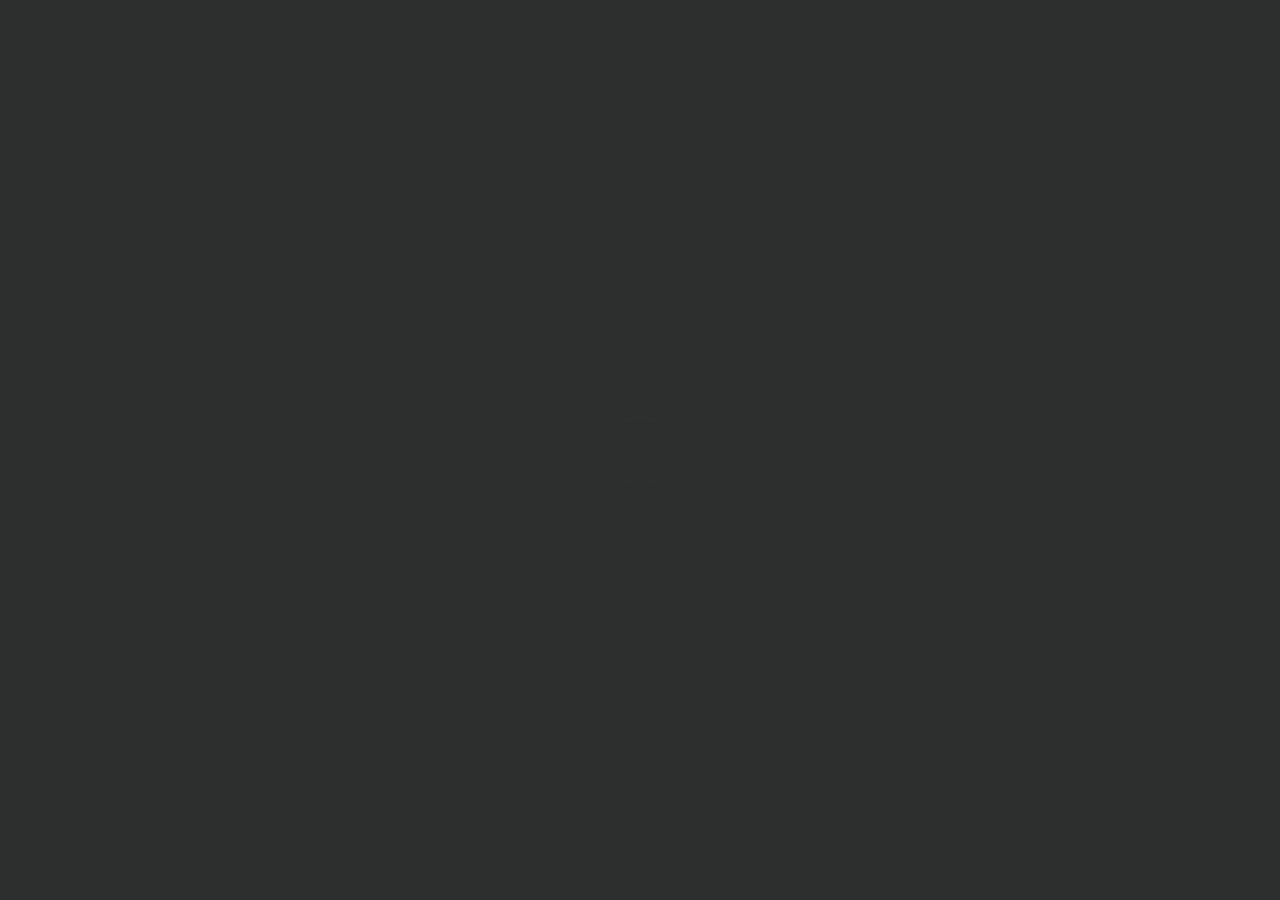
==== commit fd37caea: "update web" ====
--- a/index.html
+++ b/index.html
@@ -374,6 +374,241 @@
 
         </section><!-- /o-section -->
 
+        <!-- ################################ -->
+        <!-- ########## Certificate ######### -->
+        <!-- ################################ -->
+
+        <section class="o-section  t-section  ">
+
+            <div class="o-section__header-bg  t-section__header"></div>
+            <div class="o-section__content-bg  t-section__content"></div>
+
+            <div class="o-container">
+                <div class="o-section__container">
+
+                    <header class="o-section__header  t-section__header">
+                        <div class="o-content">
+                            <h2 class="o-section__heading">
+                                Certificate
+                            </h2>
+                            <div class="o-content__body  o-section__description">
+                                My Completed Certification.
+                            </div>
+                        </div>
+                    </header><!-- /o-section__header -->
+
+                    <div class="o-section__content  t-section__content  ">
+                        
+                        <div class="o-grid">
+
+                            <div class="o-grid__col-md-4  o-grid__col-sm-6">
+                                <div class="o-content">
+                                    <hr class="c-deco-line  t-primary-color-line">
+                                    <div class="o-content__body">
+                                        <h3>Oracle Java Fundamentals</h3>
+                                        <p>
+                                            Oracle Academy, Completed at 31 January 2018.
+                                        </p>
+                                    </div>
+                                </div><!-- /o-content -->
+                            </div><!-- /o-grid__col -->
+
+                            <div class="o-grid__col-md-4  o-grid__col-sm-6">
+                                <div class="o-content">
+                                    <hr class="c-deco-line  t-primary-color-line">
+                                    <div class="o-content__body">
+                                        <h3>Oracle Java Programming</h3>
+                                        <p>
+                                            Oracle Academy, Completed at 5 July 2018.
+                                        </p>
+                                    </div>
+                                </div><!-- /o-content -->
+                            </div><!-- /o-grid__col -->
+
+                            <div class="o-grid__col-md-4  o-grid__col-sm-6">
+                                <div class="o-content">
+                                    <hr class="c-deco-line  t-primary-color-line">
+                                    <div class="o-content__body">
+                                        <h3>Oracle Database Programming with SQL</h3>
+                                        <p>
+                                            Oracle Academy, Completed at 18 March 2020.
+                                        </p>
+                                    </div>
+                                </div><!-- /o-content -->
+                            </div>
+                            
+                            <div class="o-grid__col-md-4  o-grid__col-sm-6">
+                                <div class="o-content">
+                                    <hr class="c-deco-line  t-primary-color-line">
+                                    <div class="o-content__body">
+                                        <h3>Oracle Database Design</h3>
+                                        <p>
+                                            Oracle Academy, Completed at 18 March 2020.
+                                        </p>
+                                    </div>
+                                </div><!-- /o-content -->
+                            </div>
+                            
+                            <div class="o-grid__col-md-4  o-grid__col-sm-6">
+                                <div class="o-content">
+                                    <hr class="c-deco-line  t-primary-color-line">
+                                    <div class="o-content__body">
+                                        <h3>TOEFL Score: 547</h3>
+                                        <p>
+                                            English Proficiency Test (EPT) at Politeknik Pos Indonesia in Bandung under fair and secure condition and the scores are valid until 09 September 2022.
+                                        </p>
+                                    </div>
+                                </div><!-- /o-content -->
+                            </div>
+
+                            <div class="o-grid__col-md-4  o-grid__col-sm-6">
+                                <div class="o-content">
+                                    <hr class="c-deco-line  t-primary-color-line">
+                                    <div class="o-content__body">
+                                        <h3>Microsoft AI Fundamentals</h3>
+                                        <p>
+                                            Microsoft, Completed at 20 September 2021.
+                                        </p>
+                                    </div>
+                                </div><!-- /o-content -->
+                            </div>
+                            <!-- /o-grid__col -->
+
+                        </div><!-- /o-grid -->
+
+                    </div><!-- /o-section__content -->
+
+                </div><!-- /o-section__container -->
+            </div><!-- /o-container -->
+
+        </section>
+
+        <!-- ################################ -->
+        <!-- ########## Portofolio ########## -->
+        <!-- ################################ -->
+
+        <section class="o-section  t-section  ">
+
+            <div class="o-section__header-bg  t-section__header"></div>
+            <div class="o-section__content-bg  t-section__content"></div>
+
+            <div class="o-container">
+                <div class="o-section__container">
+
+                    <header class="o-section__header  t-section__header">
+                        <div class="o-content">
+                            <h2 class="o-section__heading">
+                                Portfolio
+                            </h2>
+                            <div class="o-content__body  o-section__description">
+                                Here it my completed projects.
+                            </div>
+                        </div>
+                    </header><!-- /o-section__header -->
+
+                    <div class="o-section__content  t-section__content  o-section__full-bottom-space">
+                        
+                        <div class="o-grid  o-grid--gallery">
+
+                            <div class="o-grid__col-sm-6">
+                                <a class="c-image-overlay  t-image-overlay  js-lightbox" href="assets/images/portofolio/wireka.jpg" data-lightbox-hidpi="" title="" data-lightbox-gallery="portfolio" data-title="Musée du Louvre">
+                                    <img src="assets/images/portofolio/wireka-thumb.jpg" alt="" class="">
+                                    <div class="c-image-overlay__content">
+                                        <h3>
+                                            Wireka
+                                        </h3>
+                                        <hr class="c-image-overlay__deco-line  t-image-overlay__deco-line">
+                                        <p>
+                                            An E-Commerce Website Selling and Transfering Cars. Visit wireka.co.id for more info
+                                        </p>
+                                    </div>
+                                </a>
+                            </div><!-- /o-grid__col -->
+
+                            <div class="o-grid__col-sm-6">
+                                <a class="c-image-overlay  t-image-overlay  js-lightbox" href="assets/images/portofolio/marbot.jpg" data-lightbox-hidpi="" title="" data-lightbox-gallery="portfolio" data-title="Tunnel Effect">
+                                    <img src="assets/images/portofolio/marbot-thumb.jpg" alt="" class="">
+                                    <div class="c-image-overlay__content">
+                                        <h3>
+                                            Markom BOT
+                                        </h3>
+                                        <hr class="c-image-overlay__deco-line  t-image-overlay__deco-line">
+                                        <p>
+                                            An Website to send blast Whatsapp message and Email for Marketing and Communication in Politeknik Pos Indonesia. Visit marbot.poltekpos.ac.id for more info
+                                        </p>
+                                    </div>
+                                </a>
+                            </div><!-- /o-grid__col -->
+
+                            <div class="o-grid__col-sm-6">
+                                <a class="c-image-overlay  t-image-overlay  js-lightbox" href="assets/images/portofolio/wa.jpg" data-lightbox-hidpi="" title="" data-lightbox-gallery="portfolio" data-title="New York, New York">
+                                    <img src="assets/images/portofolio/wa-thumb.jpg" alt="" class="">
+                                    <div class="c-image-overlay__content">
+                                        <h3>
+                                            Natural Language Processing Chatbot
+                                        </h3>
+                                        <hr class="c-image-overlay__deco-line  t-image-overlay__deco-line">
+                                        <p>
+                                            A Whatsapp Chatbot Using Natural Language Processing.
+                                        </p>
+                                    </div>
+                                </a>
+                            </div><!-- /o-grid__col -->
+
+                            <div class="o-grid__col-sm-6">
+                                <a class="c-image-overlay  t-image-overlay  js-lightbox" href="assets/images/portfolio/4_full.jpg" data-lightbox-hidpi="" title="" data-lightbox-gallery="portfolio" data-title="Sky High">
+                                    <img src="assets/images/portfolio/4_thumb.jpg" alt="" class="">
+                                    <div class="c-image-overlay__content">
+                                        <h3>
+                                            Sky High
+                                        </h3>
+                                        <hr class="c-image-overlay__deco-line  t-image-overlay__deco-line">
+                                        <p>
+                                            Fusce lacinia arcu et nulla. Nulla vitae mauris non felis mollis faucibus. Lorem ipsum dolor sit amet, consectetuer adipiscing elit.
+                                        </p>
+                                    </div>
+                                </a>
+                            </div><!-- /o-grid__col -->
+
+                            <div class="o-grid__col-sm-6">
+                                <a class="c-image-overlay  t-image-overlay  js-lightbox" href="assets/images/portfolio/5_full.jpg" data-lightbox-hidpi="" title="" data-lightbox-gallery="portfolio" data-title="The Eiffel Tower">
+                                    <img src="assets/images/portfolio/5_thumb.jpg" alt="" class="">
+                                    <div class="c-image-overlay__content">
+                                        <h3>
+                                            The Eiffel Tower
+                                        </h3>
+                                        <hr class="c-image-overlay__deco-line  t-image-overlay__deco-line">
+                                        <p>
+                                            Fusce lacinia arcu et nulla. Nulla vitae mauris non felis mollis faucibus. Lorem ipsum dolor sit amet, consectetuer adipiscing elit.
+                                        </p>
+                                    </div>
+                                </a>
+                            </div><!-- /o-grid__col -->
+
+                            <div class="o-grid__col-sm-6">
+                                <a class="c-image-overlay  t-image-overlay  js-lightbox" href="assets/images/portfolio/6_full.jpg" data-lightbox-hidpi="" title="" data-lightbox-gallery="portfolio" data-title="Reaching the Clouds">
+                                    <img src="assets/images/portfolio/6_thumb.jpg" alt="" class="">
+                                    <div class="c-image-overlay__content">
+                                        <h3>
+                                            Reaching the Clouds
+                                        </h3>
+                                        <hr class="c-image-overlay__deco-line  t-image-overlay__deco-line">
+                                        <p>
+                                            Fusce lacinia arcu et nulla. Nulla vitae mauris non felis mollis faucibus. Lorem ipsum dolor sit amet, consectetuer adipiscing elit.
+                                        </p>
+                                    </div>
+                                </a>
+                            </div><!-- /o-grid__col -->
+
+                        </div><!-- /o-grid -->
+
+                    </div><!-- /o-section__content -->
+
+                </div><!-- /o-section__container -->
+            </div><!-- /o-container -->
+
+        </section>
+
     </div><!-- /c-main-container -->
 </body>
 
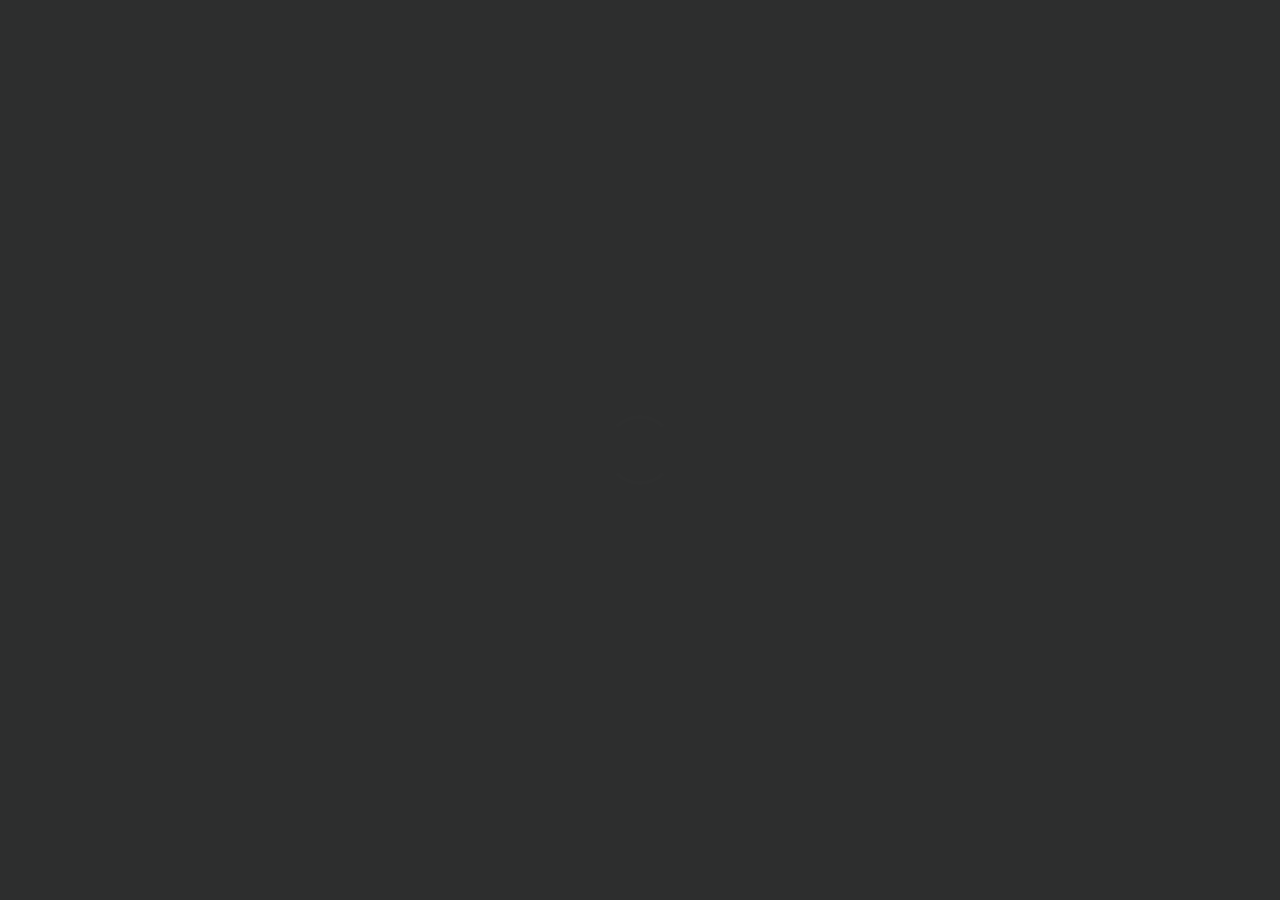
==== commit 66727d71: "update link" ====
--- a/index.html
+++ b/index.html
@@ -465,7 +465,7 @@
                                 <div class="o-content">
                                     <hr class="c-deco-line  t-primary-color-line">
                                     <div class="o-content__body">
-                                        <h3>Microsoft AI Fundamentals</h3>
+                                        <h3><a href="https://www.credly.com/badges/aec7605a-809a-4504-a5c2-f2e2b12bce94/public_url">Microsoft AI Fundamentals</a></h3>
                                         <p>
                                             Microsoft, Completed at 20 September 2021.
                                         </p>
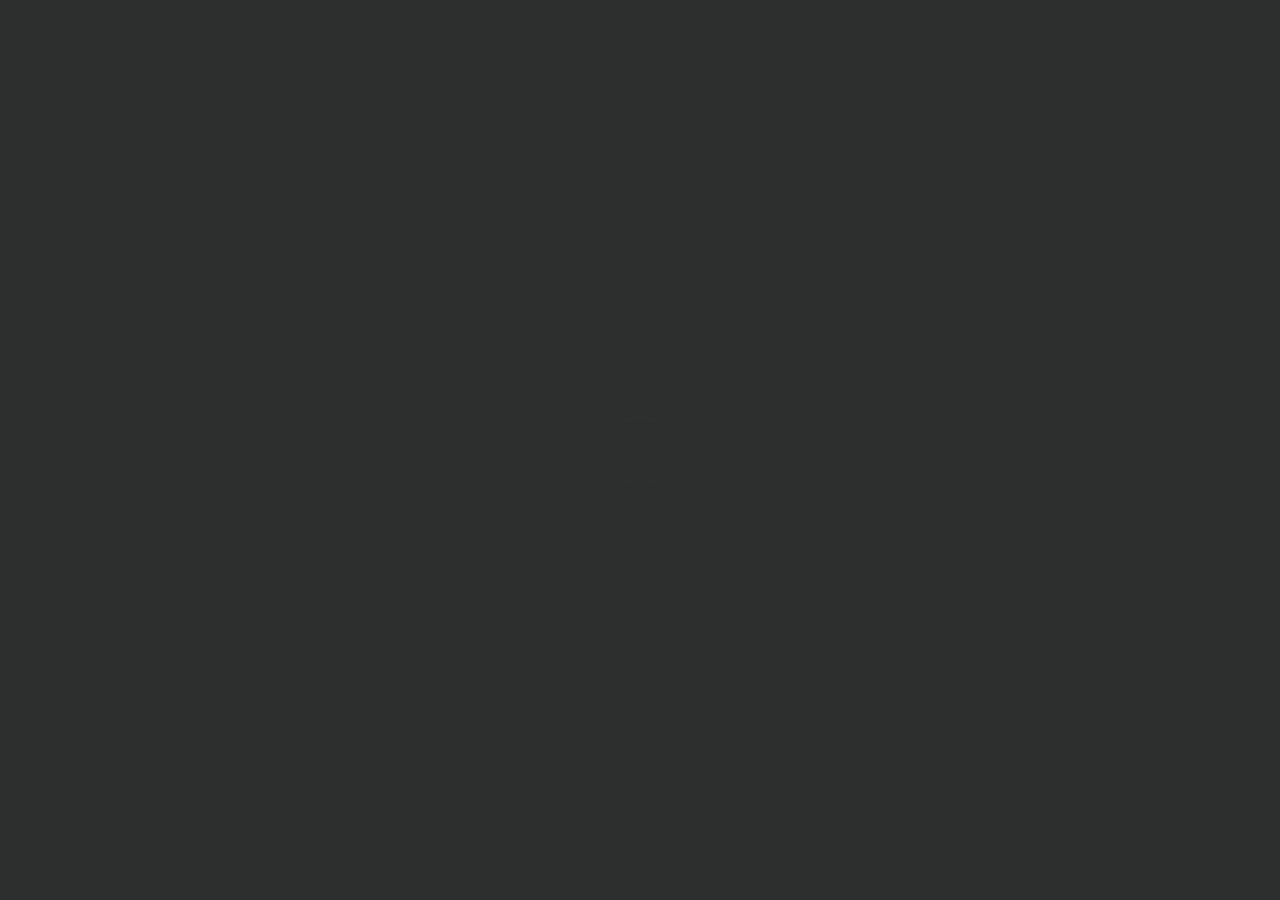
==== commit b11a7a11: "update sertifikat" ====
--- a/index.html
+++ b/index.html
@@ -299,7 +299,7 @@
                                 Education
                             </h2>
                             <div class="o-content__body  o-section__description">
-                                Lazy isn&#39;t in my vocabulary.
+                                My Completed Education.
                             </div>
                         </div>
                     </header><!-- /o-section__header -->
@@ -472,6 +472,18 @@
                                     </div>
                                 </div><!-- /o-content -->
                             </div>
+
+                            <div class="o-grid__col-md-4  o-grid__col-sm-6">
+                                <div class="o-content">
+                                    <hr class="c-deco-line  t-primary-color-line">
+                                    <div class="o-content__body">
+                                        <h3><a href="https://www.credly.com/badges/c84ae6cf-4619-4dfd-8054-d0710b498340/public_url">Scrum Foundation Professional Certificate - SFPC™</a></h3>
+                                        <p>
+                                            CertiProf, Completed at 17 December 2021.
+                                        </p>
+                                    </div>
+                                </div><!-- /o-content -->
+                            </div>
                             <!-- /o-grid__col -->
 
                         </div><!-- /o-grid -->
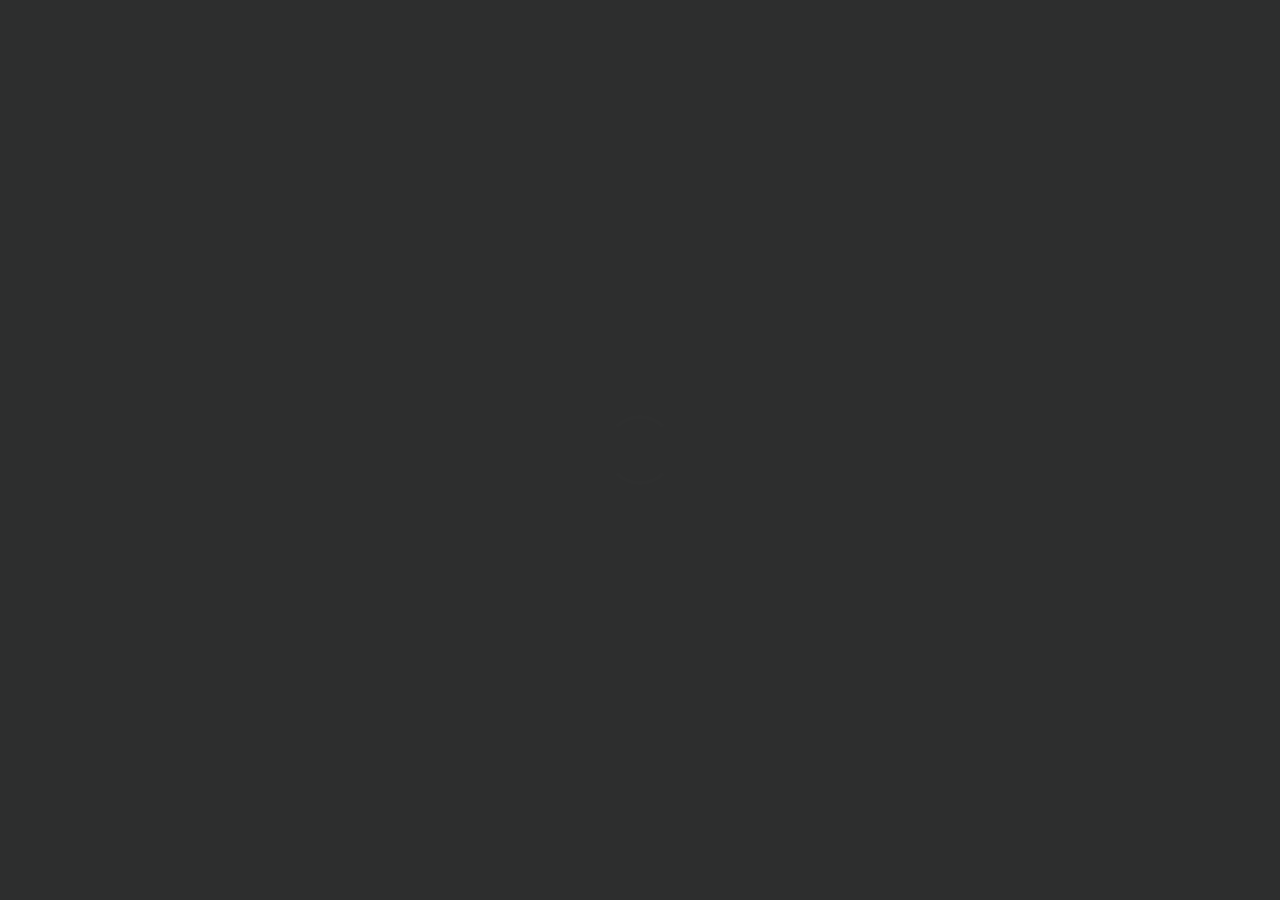
==== commit 75db4838: "update" ====
--- a/index.html
+++ b/index.html
@@ -75,7 +75,7 @@
                                             </h1>
                                             <h2 class="a-header  c-brand__sub-title  t-sub-title">
                                                 <span class="c-brand__sizer">
-                                                    Sofware Developer
+                                                    Sofware Engineer
                                                 </span>
                                             </h2>
                                         </div><!-- /c-brand -->
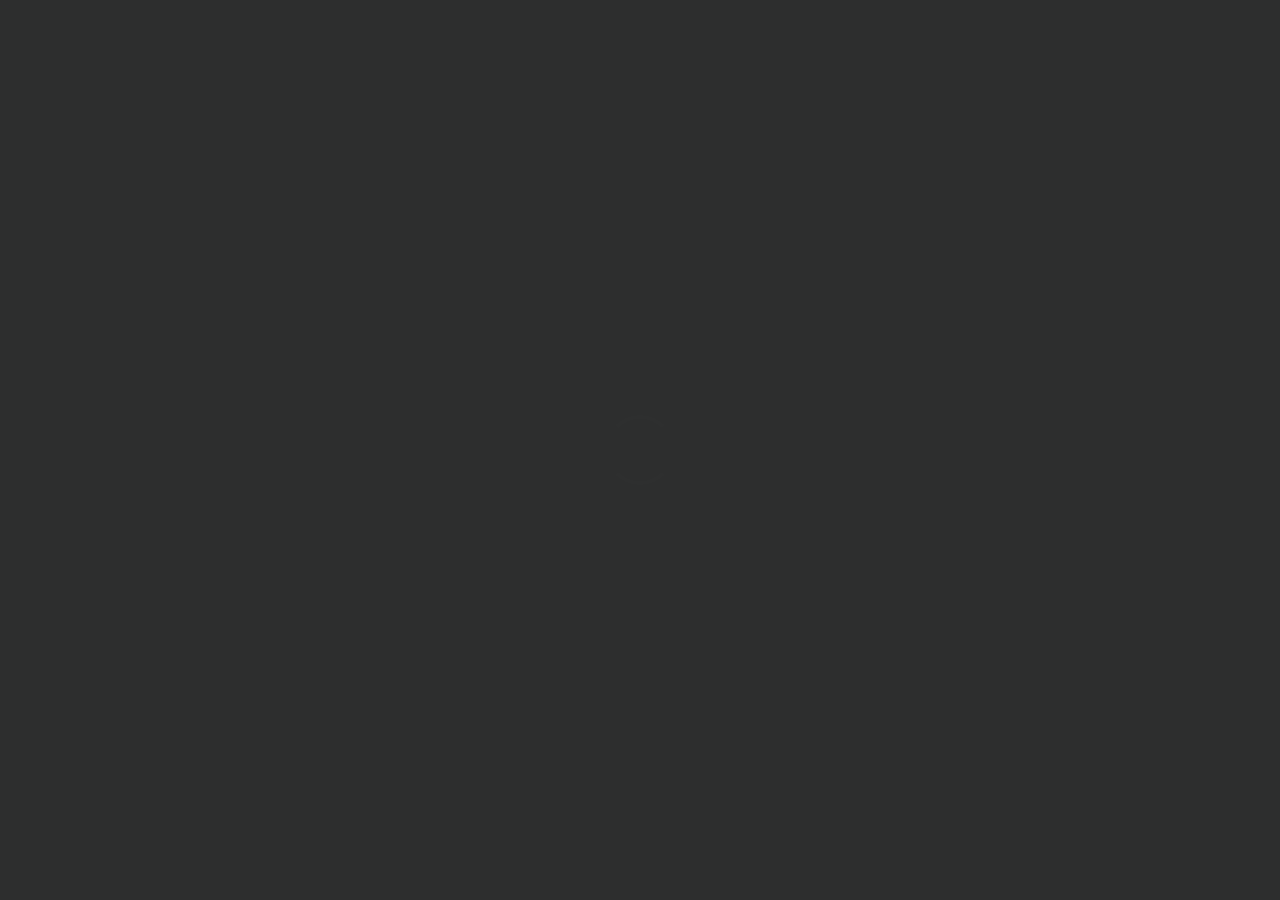
==== commit 9288f2f6: "update" ====
--- a/index.html
+++ b/index.html
@@ -223,6 +223,33 @@
                                     <div class="o-grid">
                                         <div class="o-grid__col-md-5">
                                             <div class="c-work__timeframe">
+                                                Agustus 2021 &ndash; April 2022
+                                            </div>
+                                            <h3 class="c-work__heading">
+                                                Yayasan Pendidikan Bhakti Pos Indonesia
+                                            </h3>
+                                            <h4 class="c-work__title">
+                                                Software Engineer
+                                            </h4>
+                                            <div class="c-work__location">
+                                                Bandung, Indonesia
+                                            </div>
+                                        </div>
+                                        <div class="o-grid__col-md-7">
+                                            <p>
+
+                                            </p>
+                                        </div>
+                                    </div><!-- /o-grid -->
+                                </div><!-- /o-content -->
+                            </div><!-- /c-timeline__item -->
+
+                            <div class="c-timeline__item">
+                                <div class="c-timeline__point  t-timeline__point  t-primary-bg"></div>
+                                <div class="o-content">
+                                    <div class="o-grid">
+                                        <div class="o-grid__col-md-5">
+                                            <div class="c-work__timeframe">
                                                 Februari 2021 &ndash; Agustus 2021
                                             </div>
                                             <h3 class="c-work__heading">
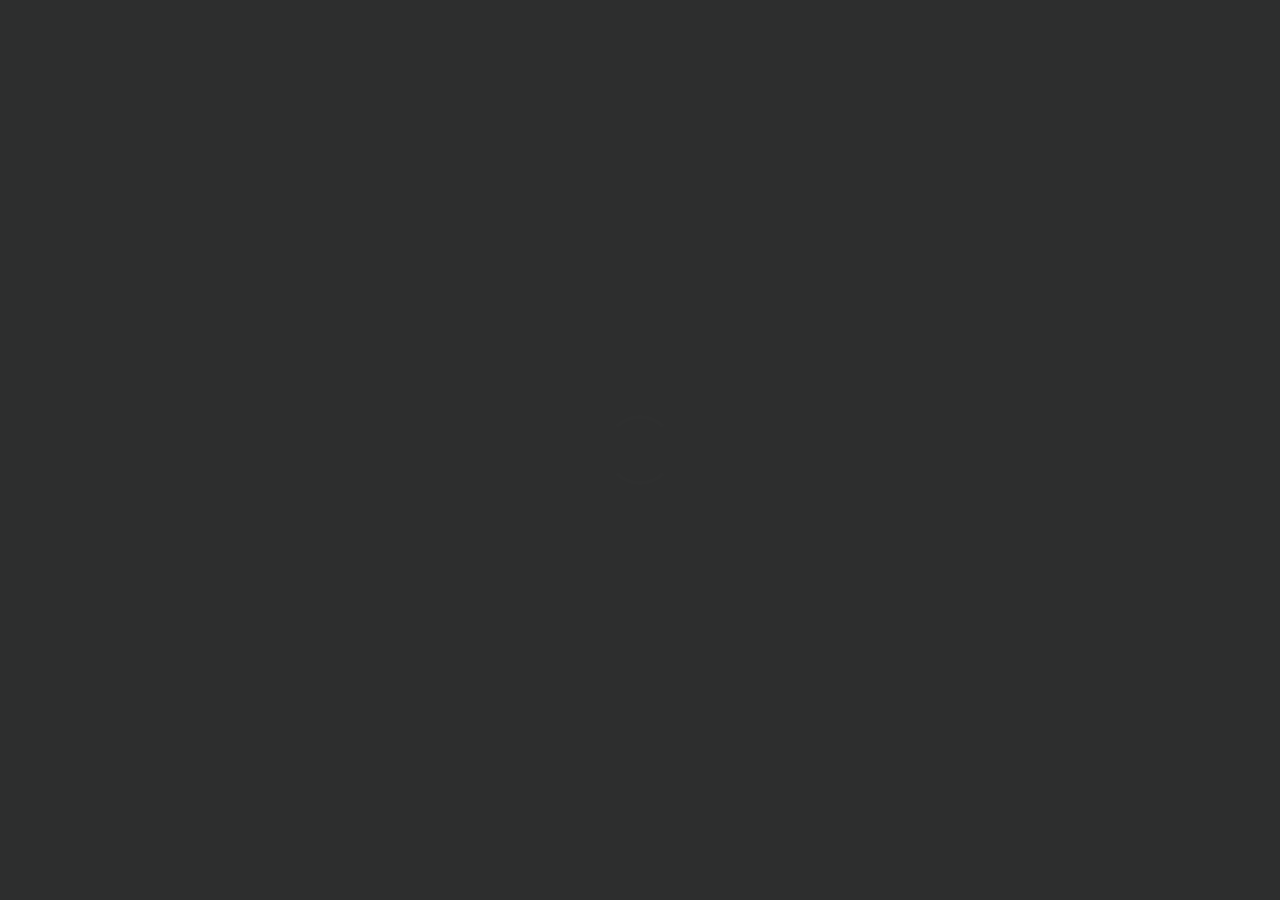
==== commit 77fdc44d: "update" ====
--- a/index.html
+++ b/index.html
@@ -223,7 +223,7 @@
                                     <div class="o-grid">
                                         <div class="o-grid__col-md-5">
                                             <div class="c-work__timeframe">
-                                                Agustus 2021 &ndash; April 2022
+                                                Agustus 2021 &ndash; Agustus 2022
                                             </div>
                                             <h3 class="c-work__heading">
                                                 Yayasan Pendidikan Bhakti Pos Indonesia
@@ -573,7 +573,7 @@
                                         </h3>
                                         <hr class="c-image-overlay__deco-line  t-image-overlay__deco-line">
                                         <p>
-                                            An Website to send blast Whatsapp message and Email for Marketing and Communication in Politeknik Pos Indonesia. Visit marbot.poltekpos.ac.id for more info
+                                            An Website to send blast Whatsapp message and Email for Marketing and Communication in Politeknik Pos Indonesia.
                                         </p>
                                     </div>
                                 </a>
@@ -595,15 +595,15 @@
                             </div><!-- /o-grid__col -->
 
                             <div class="o-grid__col-sm-6">
-                                <a class="c-image-overlay  t-image-overlay  js-lightbox" href="assets/images/portfolio/4_full.jpg" data-lightbox-hidpi="" title="" data-lightbox-gallery="portfolio" data-title="Sky High">
-                                    <img src="assets/images/portfolio/4_thumb.jpg" alt="" class="">
+                                <a class="c-image-overlay  t-image-overlay  js-lightbox" href="assets/images/portofolio/rtm.jpg" data-lightbox-hidpi="" title="" data-lightbox-gallery="portfolio" data-title="New York, New York">
+                                    <img src="assets/images/portofolio/rtm-thumb.jpg" alt="" class="">
                                     <div class="c-image-overlay__content">
                                         <h3>
-                                            Sky High
+                                            Meeting Management System With Whatsapp Message and Google Calendar Integration
                                         </h3>
                                         <hr class="c-image-overlay__deco-line  t-image-overlay__deco-line">
                                         <p>
-                                            Fusce lacinia arcu et nulla. Nulla vitae mauris non felis mollis faucibus. Lorem ipsum dolor sit amet, consectetuer adipiscing elit.
+                                            An website to create and manage meeting for Yayasan Pendidikan Bhakti Pos Indonesia with whatsapp message notification, google calendar integration, and automatic attendance using whatsapp chatbot and other things. 
                                         </p>
                                     </div>
                                 </a>
@@ -614,11 +614,11 @@
                                     <img src="assets/images/portfolio/5_thumb.jpg" alt="" class="">
                                     <div class="c-image-overlay__content">
                                         <h3>
-                                            The Eiffel Tower
+                                            
                                         </h3>
                                         <hr class="c-image-overlay__deco-line  t-image-overlay__deco-line">
                                         <p>
-                                            Fusce lacinia arcu et nulla. Nulla vitae mauris non felis mollis faucibus. Lorem ipsum dolor sit amet, consectetuer adipiscing elit.
+                                            
                                         </p>
                                     </div>
                                 </a>
@@ -629,11 +629,11 @@
                                     <img src="assets/images/portfolio/6_thumb.jpg" alt="" class="">
                                     <div class="c-image-overlay__content">
                                         <h3>
-                                            Reaching the Clouds
+                                            
                                         </h3>
                                         <hr class="c-image-overlay__deco-line  t-image-overlay__deco-line">
                                         <p>
-                                            Fusce lacinia arcu et nulla. Nulla vitae mauris non felis mollis faucibus. Lorem ipsum dolor sit amet, consectetuer adipiscing elit.
+                                            
                                         </p>
                                     </div>
                                 </a>
